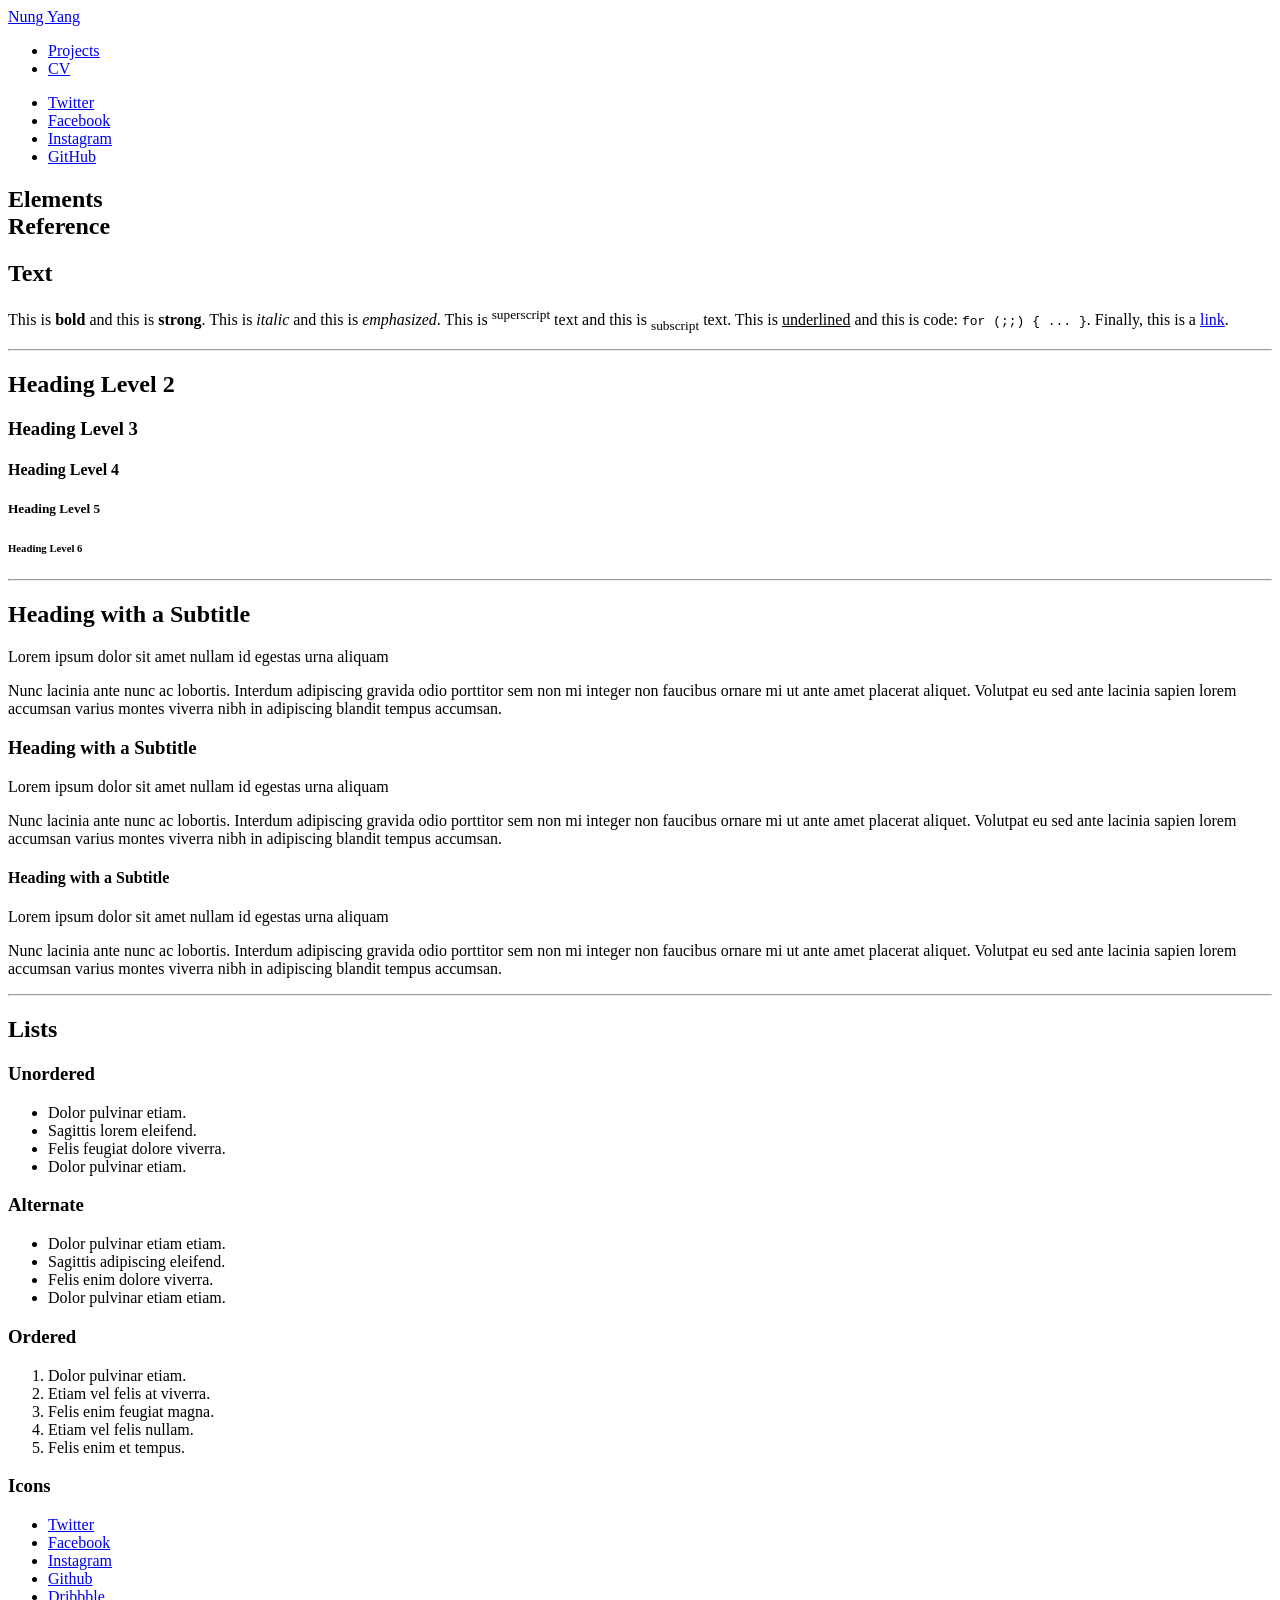
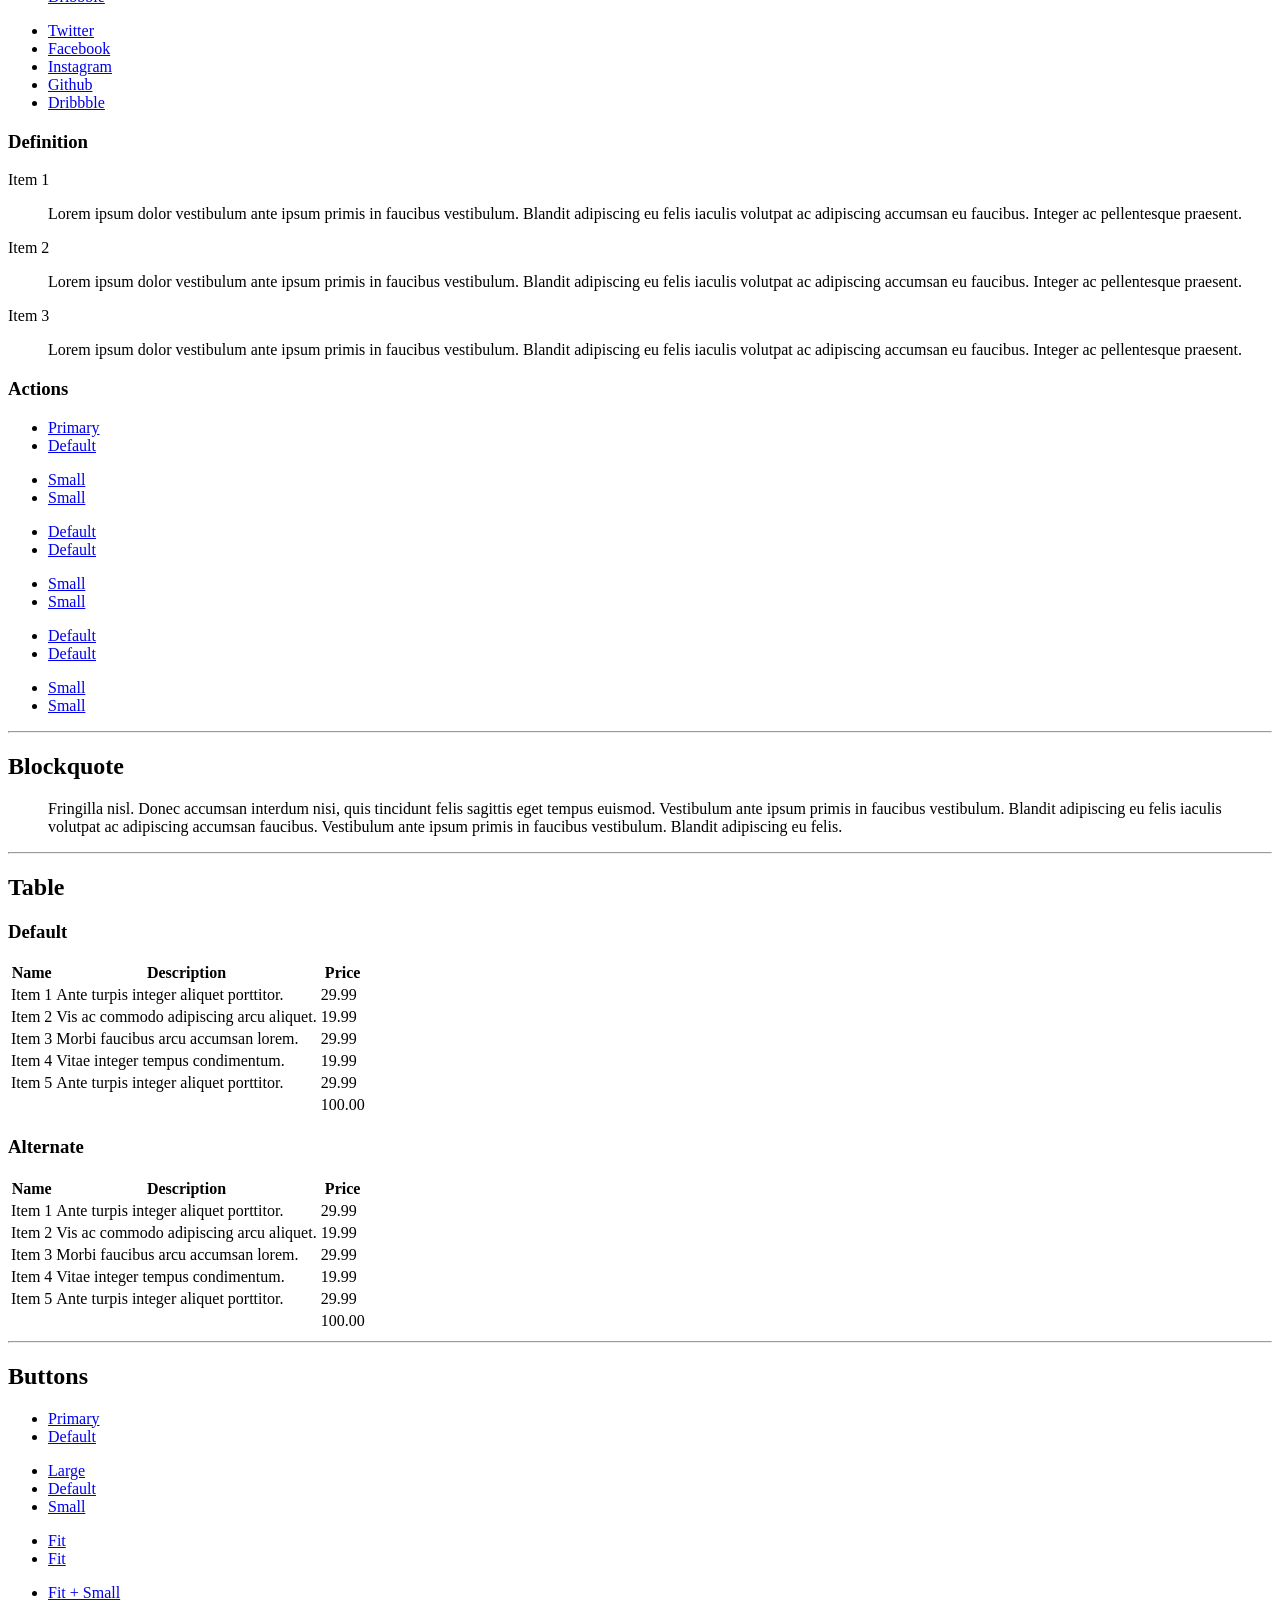
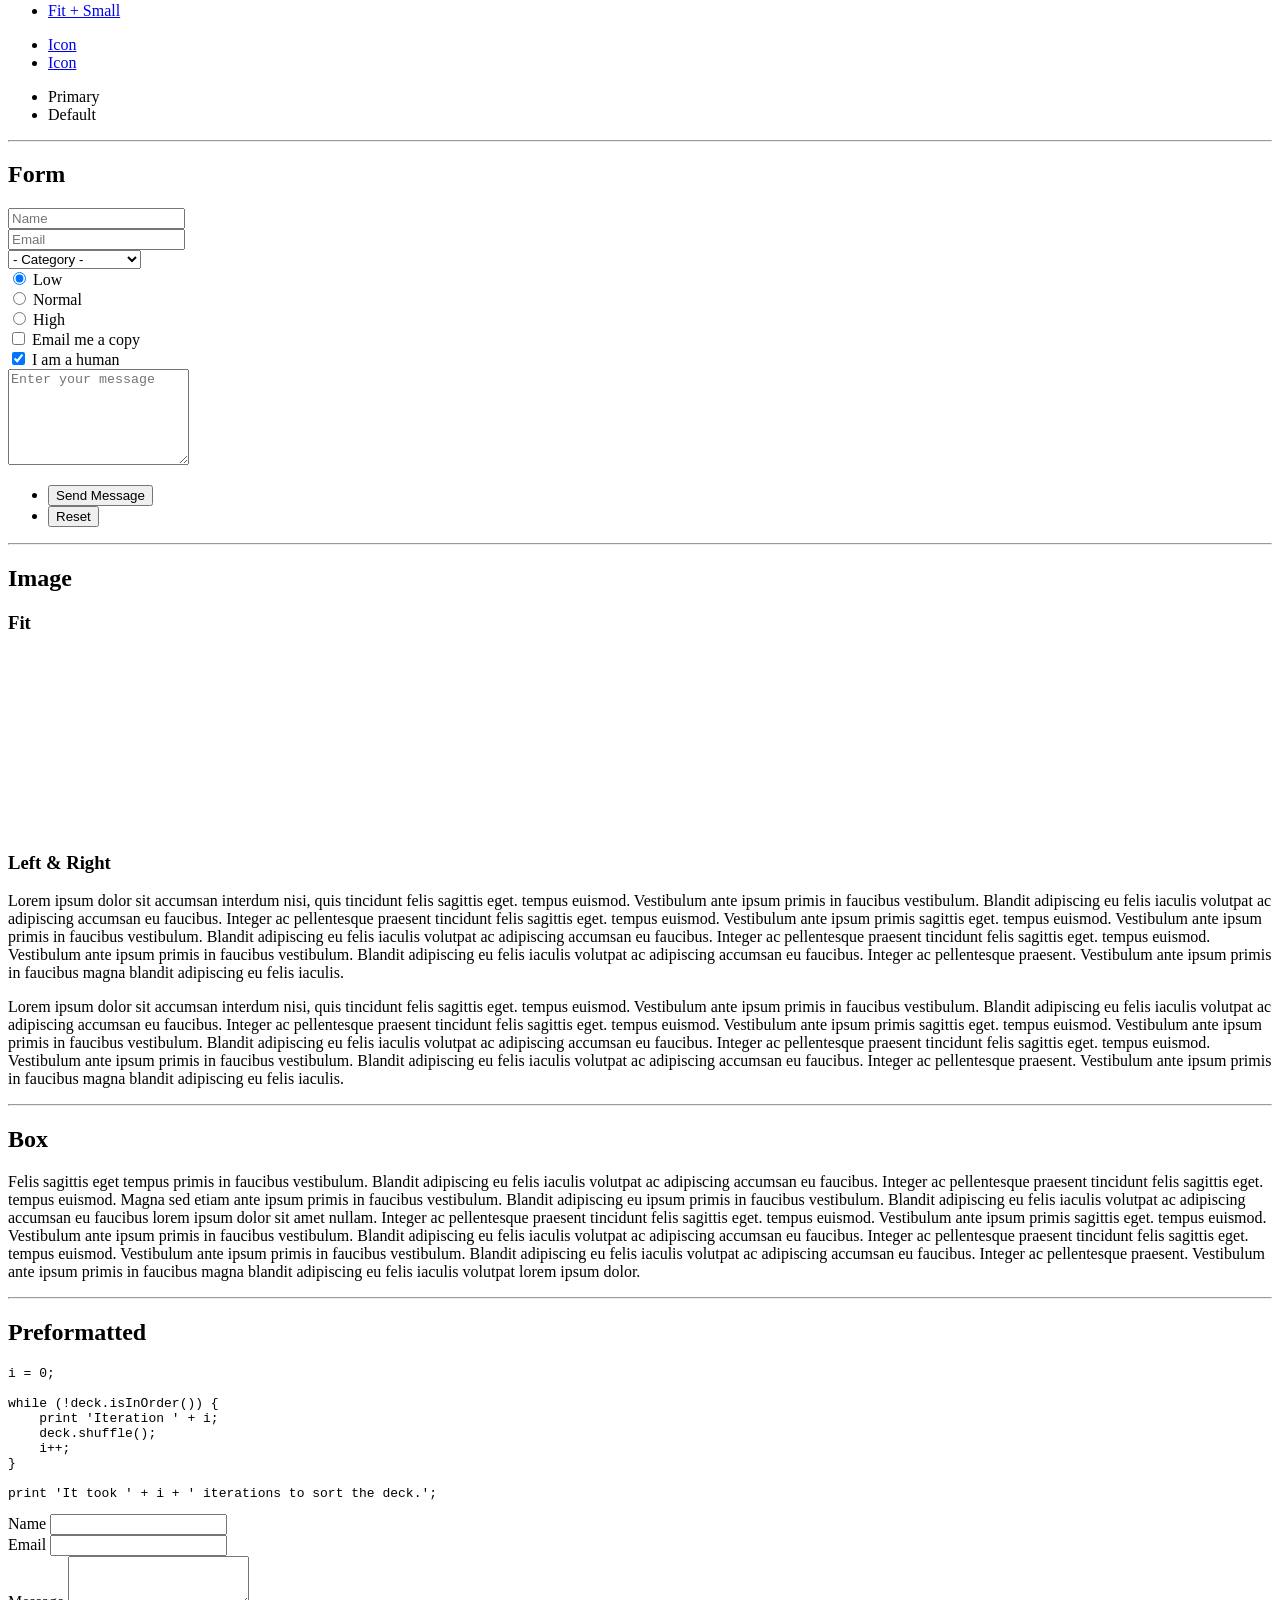
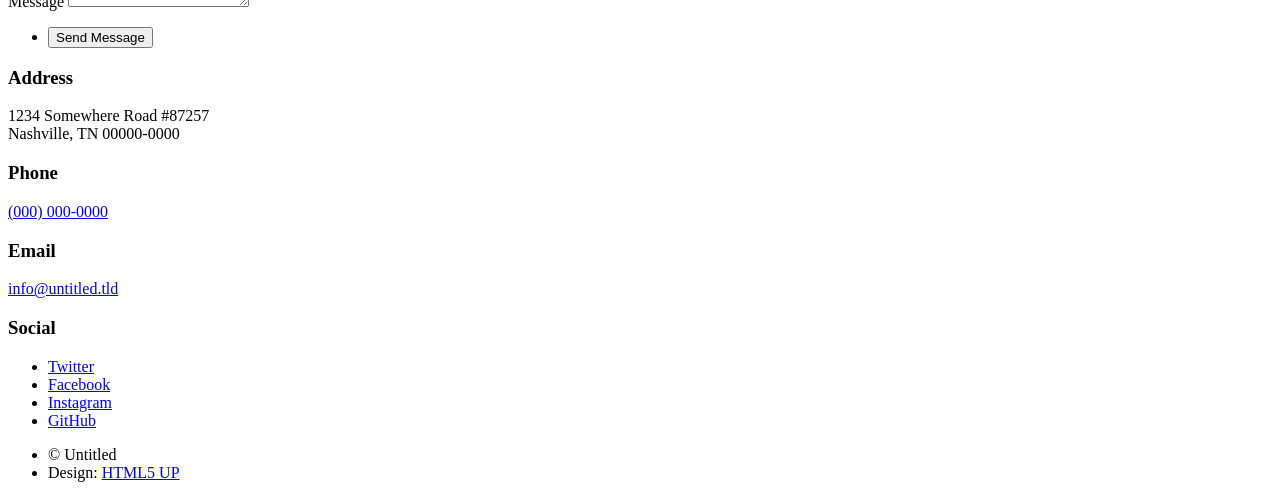
==== elements.html @ 05a77f46 "Add files via upload initial commit" ====
<!DOCTYPE HTML>
<!--
	Massively by HTML5 UP
	html5up.net | @ajlkn
	Free for personal and commercial use under the CCA 3.0 license (html5up.net/license)
-->
<html>
	<head>
		<title>Nung Yang CV</title>
		<meta charset="utf-8" />
		<meta name="viewport" content="width=device-width, initial-scale=1, user-scalable=no" />
		<link rel="stylesheet" href="assets/css/main.css" />
		<noscript><link rel="stylesheet" href="assets/css/noscript.css" /></noscript>
	</head>
	<body class="is-preload">

		<!-- Wrapper -->
			<div id="wrapper">

				<!-- Header -->
					<header id="header">
						<a href="index.html" class="logo">Nung Yang</a>
					</header>

				<!-- Nav -->
					<nav id="nav">
						<ul class="links">
							<li><a href="index.html">Projects</a></li>
							<li class="active"><a href="elements.html">CV</a></li>
						</ul>
						<ul class="icons">
							<li><a href="#" class="icon brands fa-twitter"><span class="label">Twitter</span></a></li>
							<li><a href="#" class="icon brands fa-facebook-f"><span class="label">Facebook</span></a></li>
							<li><a href="#" class="icon brands fa-instagram"><span class="label">Instagram</span></a></li>
							<li><a href="#" class="icon brands fa-github"><span class="label">GitHub</span></a></li>
						</ul>
					</nav>

				<!-- Main -->
					<div id="main">

						<!-- Post -->
							<section class="post">
								<header class="major">
									<h1>Elements<br />
									Reference</h1>
								</header>

								<!-- Text stuff -->
									<h2>Text</h2>
									<p>This is <b>bold</b> and this is <strong>strong</strong>. This is <i>italic</i> and this is <em>emphasized</em>.
									This is <sup>superscript</sup> text and this is <sub>subscript</sub> text.
									This is <u>underlined</u> and this is code: <code>for (;;) { ... }</code>.
									Finally, this is a <a href="#">link</a>.</p>
									<hr />
									<h2>Heading Level 2</h2>
									<h3>Heading Level 3</h3>
									<h4>Heading Level 4</h4>
									<h5>Heading Level 5</h5>
									<h6>Heading Level 6</h6>
									<hr />
									<header>
										<h2>Heading with a Subtitle</h2>
										<p>Lorem ipsum dolor sit amet nullam id egestas urna aliquam</p>
									</header>
									<p>Nunc lacinia ante nunc ac lobortis. Interdum adipiscing gravida odio porttitor sem non mi integer non faucibus ornare mi ut ante amet placerat aliquet. Volutpat eu sed ante lacinia sapien lorem accumsan varius montes viverra nibh in adipiscing blandit tempus accumsan.</p>
									<header>
										<h3>Heading with a Subtitle</h3>
										<p>Lorem ipsum dolor sit amet nullam id egestas urna aliquam</p>
									</header>
									<p>Nunc lacinia ante nunc ac lobortis. Interdum adipiscing gravida odio porttitor sem non mi integer non faucibus ornare mi ut ante amet placerat aliquet. Volutpat eu sed ante lacinia sapien lorem accumsan varius montes viverra nibh in adipiscing blandit tempus accumsan.</p>
									<header>
										<h4>Heading with a Subtitle</h4>
										<p>Lorem ipsum dolor sit amet nullam id egestas urna aliquam</p>
									</header>
									<p>Nunc lacinia ante nunc ac lobortis. Interdum adipiscing gravida odio porttitor sem non mi integer non faucibus ornare mi ut ante amet placerat aliquet. Volutpat eu sed ante lacinia sapien lorem accumsan varius montes viverra nibh in adipiscing blandit tempus accumsan.</p>

									<hr />

								<!-- Lists -->
									<h2>Lists</h2>
									<div class="row">
										<div class="col-6 col-12-small">

											<h3>Unordered</h3>
											<ul>
												<li>Dolor pulvinar etiam.</li>
												<li>Sagittis lorem eleifend.</li>
												<li>Felis feugiat dolore viverra.</li>
												<li>Dolor pulvinar etiam.</li>
											</ul>

											<h3>Alternate</h3>
											<ul class="alt">
												<li>Dolor pulvinar etiam etiam.</li>
												<li>Sagittis adipiscing eleifend.</li>
												<li>Felis enim dolore viverra.</li>
												<li>Dolor pulvinar etiam etiam.</li>
											</ul>

										</div>
										<div class="col-6 col-12-small">

											<h3>Ordered</h3>
											<ol>
												<li>Dolor pulvinar etiam.</li>
												<li>Etiam vel felis at viverra.</li>
												<li>Felis enim feugiat magna.</li>
												<li>Etiam vel felis nullam.</li>
												<li>Felis enim et tempus.</li>
											</ol>

											<h3>Icons</h3>
											<ul class="icons">
												<li><a href="#" class="icon brands fa-twitter"><span class="label">Twitter</span></a></li>
												<li><a href="#" class="icon brands fa-facebook-f"><span class="label">Facebook</span></a></li>
												<li><a href="#" class="icon brands fa-instagram"><span class="label">Instagram</span></a></li>
												<li><a href="#" class="icon brands fa-github"><span class="label">Github</span></a></li>
												<li><a href="#" class="icon brands fa-dribbble"><span class="label">Dribbble</span></a></li>
											</ul>
											<ul class="icons alt">
												<li><a href="#" class="icon brands alt fa-twitter"><span class="label">Twitter</span></a></li>
												<li><a href="#" class="icon brands alt fa-facebook-f"><span class="label">Facebook</span></a></li>
												<li><a href="#" class="icon brands alt fa-instagram"><span class="label">Instagram</span></a></li>
												<li><a href="#" class="icon brands alt fa-github"><span class="label">Github</span></a></li>
												<li><a href="#" class="icon brands alt fa-dribbble"><span class="label">Dribbble</span></a></li>
											</ul>

										</div>
									</div>
									<h3>Definition</h3>
									<dl>
										<dt>Item 1</dt>
										<dd>
											<p>Lorem ipsum dolor vestibulum ante ipsum primis in faucibus vestibulum. Blandit adipiscing eu felis iaculis volutpat ac adipiscing accumsan eu faucibus. Integer ac pellentesque praesent.</p>
										</dd>
										<dt>Item 2</dt>
										<dd>
											<p>Lorem ipsum dolor vestibulum ante ipsum primis in faucibus vestibulum. Blandit adipiscing eu felis iaculis volutpat ac adipiscing accumsan eu faucibus. Integer ac pellentesque praesent.</p>
										</dd>
										<dt>Item 3</dt>
										<dd>
											<p>Lorem ipsum dolor vestibulum ante ipsum primis in faucibus vestibulum. Blandit adipiscing eu felis iaculis volutpat ac adipiscing accumsan eu faucibus. Integer ac pellentesque praesent.</p>
										</dd>
									</dl>

									<h3>Actions</h3>
									<ul class="actions">
										<li><a href="#" class="button primary">Primary</a></li>
										<li><a href="#" class="button">Default</a></li>
									</ul>
									<ul class="actions small">
										<li><a href="#" class="button primary small">Small</a></li>
										<li><a href="#" class="button small">Small</a></li>
									</ul>
									<div class="row">
										<div class="col-6 col-12-small">
											<ul class="actions stacked">
												<li><a href="#" class="button primary">Default</a></li>
												<li><a href="#" class="button">Default</a></li>
											</ul>
										</div>
										<div class="col-6 col-12-small">
											<ul class="actions stacked">
												<li><a href="#" class="button primary small">Small</a></li>
												<li><a href="#" class="button small">Small</a></li>
											</ul>
										</div>
									</div>
									<div class="row">
										<div class="col-6 col-12-small">
											<ul class="actions stacked">
												<li><a href="#" class="button primary fit">Default</a></li>
												<li><a href="#" class="button fit">Default</a></li>
											</ul>
										</div>
										<div class="col-6 col-12-small">
											<ul class="actions stacked">
												<li><a href="#" class="button primary small fit">Small</a></li>
												<li><a href="#" class="button small fit">Small</a></li>
											</ul>
										</div>
									</div>

									<hr />

								<!-- Blockquote -->
									<h2>Blockquote</h2>
									<blockquote>Fringilla nisl. Donec accumsan interdum nisi, quis tincidunt felis sagittis eget tempus euismod. Vestibulum ante ipsum primis in faucibus vestibulum. Blandit adipiscing eu felis iaculis volutpat ac adipiscing accumsan faucibus. Vestibulum ante ipsum primis in faucibus vestibulum. Blandit adipiscing eu felis.</blockquote>

									<hr />

								<!-- Table -->
									<h2>Table</h2>

									<h3>Default</h3>
									<div class="table-wrapper">
										<table>
											<thead>
												<tr>
													<th>Name</th>
													<th>Description</th>
													<th>Price</th>
												</tr>
											</thead>
											<tbody>
												<tr>
													<td>Item 1</td>
													<td>Ante turpis integer aliquet porttitor.</td>
													<td>29.99</td>
												</tr>
												<tr>
													<td>Item 2</td>
													<td>Vis ac commodo adipiscing arcu aliquet.</td>
													<td>19.99</td>
												</tr>
												<tr>
													<td>Item 3</td>
													<td> Morbi faucibus arcu accumsan lorem.</td>
													<td>29.99</td>
												</tr>
												<tr>
													<td>Item 4</td>
													<td>Vitae integer tempus condimentum.</td>
													<td>19.99</td>
												</tr>
												<tr>
													<td>Item 5</td>
													<td>Ante turpis integer aliquet porttitor.</td>
													<td>29.99</td>
												</tr>
											</tbody>
											<tfoot>
												<tr>
													<td colspan="2"></td>
													<td>100.00</td>
												</tr>
											</tfoot>
										</table>
									</div>

									<h3>Alternate</h3>
									<div class="table-wrapper">
										<table class="alt">
											<thead>
												<tr>
													<th>Name</th>
													<th>Description</th>
													<th>Price</th>
												</tr>
											</thead>
											<tbody>
												<tr>
													<td>Item 1</td>
													<td>Ante turpis integer aliquet porttitor.</td>
													<td>29.99</td>
												</tr>
												<tr>
													<td>Item 2</td>
													<td>Vis ac commodo adipiscing arcu aliquet.</td>
													<td>19.99</td>
												</tr>
												<tr>
													<td>Item 3</td>
													<td> Morbi faucibus arcu accumsan lorem.</td>
													<td>29.99</td>
												</tr>
												<tr>
													<td>Item 4</td>
													<td>Vitae integer tempus condimentum.</td>
													<td>19.99</td>
												</tr>
												<tr>
													<td>Item 5</td>
													<td>Ante turpis integer aliquet porttitor.</td>
													<td>29.99</td>
												</tr>
											</tbody>
											<tfoot>
												<tr>
													<td colspan="2"></td>
													<td>100.00</td>
												</tr>
											</tfoot>
										</table>
									</div>

									<hr />

								<!-- Buttons -->
									<h2>Buttons</h2>
									<ul class="actions">
										<li><a href="#" class="button primary">Primary</a></li>
										<li><a href="#" class="button">Default</a></li>
									</ul>
									<ul class="actions">
										<li><a href="#" class="button primary large">Large</a></li>
										<li><a href="#" class="button">Default</a></li>
										<li><a href="#" class="button small">Small</a></li>
									</ul>
									<ul class="actions fit">
										<li><a href="#" class="button primary fit">Fit</a></li>
										<li><a href="#" class="button fit">Fit</a></li>
									</ul>
									<ul class="actions fit small">
										<li><a href="#" class="button primary fit small">Fit + Small</a></li>
										<li><a href="#" class="button fit small">Fit + Small</a></li>
									</ul>
									<ul class="actions">
										<li><a href="#" class="button primary icon solid fa-search">Icon</a></li>
										<li><a href="#" class="button icon solid fa-download">Icon</a></li>
									</ul>
									<ul class="actions">
										<li><span class="button primary disabled">Primary</span></li>
										<li><span class="button disabled">Default</span></li>
									</ul>

									<hr />

								<!-- Form -->
									<h2>Form</h2>

									<form method="post" action="#">
										<div class="row gtr-uniform">
											<div class="col-6 col-12-xsmall">
												<input type="text" name="demo-name" id="demo-name" value="" placeholder="Name" />
											</div>
											<div class="col-6 col-12-xsmall">
												<input type="email" name="demo-email" id="demo-email" value="" placeholder="Email" />
											</div>
											<!-- Break -->
											<div class="col-12">
												<select name="demo-category" id="demo-category">
													<option value="">- Category -</option>
													<option value="1">Manufacturing</option>
													<option value="1">Shipping</option>
													<option value="1">Administration</option>
													<option value="1">Human Resources</option>
												</select>
											</div>
											<!-- Break -->
											<div class="col-4 col-12-small">
												<input type="radio" id="demo-priority-low" name="demo-priority" checked>
												<label for="demo-priority-low">Low</label>
											</div>
											<div class="col-4 col-12-small">
												<input type="radio" id="demo-priority-normal" name="demo-priority">
												<label for="demo-priority-normal">Normal</label>
											</div>
											<div class="col-4 col-12-small">
												<input type="radio" id="demo-priority-high" name="demo-priority">
												<label for="demo-priority-high">High</label>
											</div>
											<!-- Break -->
											<div class="col-6 col-12-small">
												<input type="checkbox" id="demo-copy" name="demo-copy">
												<label for="demo-copy">Email me a copy</label>
											</div>
											<div class="col-6 col-12-small">
												<input type="checkbox" id="demo-human" name="demo-human" checked>
												<label for="demo-human">I am a human</label>
											</div>
											<!-- Break -->
											<div class="col-12">
												<textarea name="demo-message" id="demo-message" placeholder="Enter your message" rows="6"></textarea>
											</div>
											<!-- Break -->
											<div class="col-12">
												<ul class="actions">
													<li><input type="submit" value="Send Message" class="primary" /></li>
													<li><input type="reset" value="Reset" /></li>
												</ul>
											</div>
										</div>
									</form>

									<hr />

								<!-- Image -->
									<h2>Image</h2>

									<h3>Fit</h3>
									<span class="image fit"><img src="images/pic01.jpg" alt="" /></span>
									<div class="box alt">
										<div class="row gtr-50 gtr-uniform">
											<div class="col-4"><span class="image fit"><img src="images/pic02.jpg" alt="" /></span></div>
											<div class="col-4"><span class="image fit"><img src="images/pic03.jpg" alt="" /></span></div>
											<div class="col-4"><span class="image fit"><img src="images/pic04.jpg" alt="" /></span></div>
											<!-- Break -->
											<div class="col-4"><span class="image fit"><img src="images/pic04.jpg" alt="" /></span></div>
											<div class="col-4"><span class="image fit"><img src="images/pic02.jpg" alt="" /></span></div>
											<div class="col-4"><span class="image fit"><img src="images/pic03.jpg" alt="" /></span></div>
											<!-- Break -->
											<div class="col-4"><span class="image fit"><img src="images/pic03.jpg" alt="" /></span></div>
											<div class="col-4"><span class="image fit"><img src="images/pic04.jpg" alt="" /></span></div>
											<div class="col-4"><span class="image fit"><img src="images/pic02.jpg" alt="" /></span></div>
										</div>
									</div>

									<h3>Left &amp; Right</h3>
									<p><span class="image left"><img src="images/pic08.jpg" alt="" /></span>Lorem ipsum dolor sit accumsan interdum nisi, quis tincidunt felis sagittis eget. tempus euismod. Vestibulum ante ipsum primis in faucibus vestibulum. Blandit adipiscing eu felis iaculis volutpat ac adipiscing accumsan eu faucibus. Integer ac pellentesque praesent tincidunt felis sagittis eget. tempus euismod. Vestibulum ante ipsum primis sagittis eget. tempus euismod. Vestibulum ante ipsum primis in faucibus vestibulum. Blandit adipiscing eu felis iaculis volutpat ac adipiscing accumsan eu faucibus. Integer ac pellentesque praesent tincidunt felis sagittis eget. tempus euismod. Vestibulum ante ipsum primis in faucibus vestibulum. Blandit adipiscing eu felis iaculis volutpat ac adipiscing accumsan eu faucibus. Integer ac pellentesque praesent. Vestibulum ante ipsum primis in faucibus magna blandit adipiscing eu felis iaculis.</p>
									<p><span class="image right"><img src="images/pic09.jpg" alt="" /></span>Lorem ipsum dolor sit accumsan interdum nisi, quis tincidunt felis sagittis eget. tempus euismod. Vestibulum ante ipsum primis in faucibus vestibulum. Blandit adipiscing eu felis iaculis volutpat ac adipiscing accumsan eu faucibus. Integer ac pellentesque praesent tincidunt felis sagittis eget. tempus euismod. Vestibulum ante ipsum primis sagittis eget. tempus euismod. Vestibulum ante ipsum primis in faucibus vestibulum. Blandit adipiscing eu felis iaculis volutpat ac adipiscing accumsan eu faucibus. Integer ac pellentesque praesent tincidunt felis sagittis eget. tempus euismod. Vestibulum ante ipsum primis in faucibus vestibulum. Blandit adipiscing eu felis iaculis volutpat ac adipiscing accumsan eu faucibus. Integer ac pellentesque praesent. Vestibulum ante ipsum primis in faucibus magna blandit adipiscing eu felis iaculis.</p>

									<hr />

								<!-- Box -->
									<h2>Box</h2>
									<div class="box">
										<p>Felis sagittis eget tempus primis in faucibus vestibulum. Blandit adipiscing eu felis iaculis volutpat ac adipiscing accumsan eu faucibus. Integer ac pellentesque praesent tincidunt felis sagittis eget. tempus euismod. Magna sed etiam ante ipsum primis in faucibus vestibulum. Blandit adipiscing eu ipsum primis in faucibus vestibulum. Blandit adipiscing eu felis iaculis volutpat ac adipiscing accumsan eu faucibus lorem ipsum dolor sit amet nullam. Integer ac pellentesque praesent tincidunt felis sagittis eget. tempus euismod. Vestibulum ante ipsum primis sagittis eget. tempus euismod. Vestibulum ante ipsum primis in faucibus vestibulum. Blandit adipiscing eu felis iaculis volutpat ac adipiscing accumsan eu faucibus. Integer ac pellentesque praesent tincidunt felis sagittis eget. tempus euismod. Vestibulum ante ipsum primis in faucibus vestibulum. Blandit adipiscing eu felis iaculis volutpat ac adipiscing accumsan eu faucibus. Integer ac pellentesque praesent. Vestibulum ante ipsum primis in faucibus magna blandit adipiscing eu felis iaculis volutpat lorem ipsum dolor.</p>
									</div>

									<hr />

								<!-- Preformatted Code -->
									<h2>Preformatted</h2>
									<pre><code>i = 0;

while (!deck.isInOrder()) {
    print 'Iteration ' + i;
    deck.shuffle();
    i++;
}

print 'It took ' + i + ' iterations to sort the deck.';
</code></pre>

							</section>

					</div>

				<!-- Footer -->
					<footer id="footer">
						<section>
							<form method="post" action="#">
								<div class="fields">
									<div class="field">
										<label for="name">Name</label>
										<input type="text" name="name" id="name" />
									</div>
									<div class="field">
										<label for="email">Email</label>
										<input type="text" name="email" id="email" />
									</div>
									<div class="field">
										<label for="message">Message</label>
										<textarea name="message" id="message" rows="3"></textarea>
									</div>
								</div>
								<ul class="actions">
									<li><input type="submit" value="Send Message" /></li>
								</ul>
							</form>
						</section>
						<section class="split contact">
							<section class="alt">
								<h3>Address</h3>
								<p>1234 Somewhere Road #87257<br />
								Nashville, TN 00000-0000</p>
							</section>
							<section>
								<h3>Phone</h3>
								<p><a href="#">(000) 000-0000</a></p>
							</section>
							<section>
								<h3>Email</h3>
								<p><a href="#">info@untitled.tld</a></p>
							</section>
							<section>
								<h3>Social</h3>
								<ul class="icons alt">
									<li><a href="#" class="icon brands alt fa-twitter"><span class="label">Twitter</span></a></li>
									<li><a href="#" class="icon brands alt fa-facebook-f"><span class="label">Facebook</span></a></li>
									<li><a href="#" class="icon brands alt fa-instagram"><span class="label">Instagram</span></a></li>
									<li><a href="#" class="icon brands alt fa-github"><span class="label">GitHub</span></a></li>
								</ul>
							</section>
						</section>
					</footer>

				<!-- Copyright -->
					<div id="copyright">
						<ul><li>&copy; Untitled</li><li>Design: <a href="https://html5up.net">HTML5 UP</a></li></ul>
					</div>

			</div>

		<!-- Scripts -->
			<script src="assets/js/jquery.min.js"></script>
			<script src="assets/js/jquery.scrollex.min.js"></script>
			<script src="assets/js/jquery.scrolly.min.js"></script>
			<script src="assets/js/browser.min.js"></script>
			<script src="assets/js/breakpoints.min.js"></script>
			<script src="assets/js/util.js"></script>
			<script src="assets/js/main.js"></script>

	</body>
</html>
---- assets/css/main.css ----
@import url(fontawesome-all.min.css);
@import url("https://fonts.googleapis.com/css?family=Merriweather:300,700,300italic,700italic|Source+Sans+Pro:900");

/*
	Massively by HTML5 UP
	html5up.net | @ajlkn
	Free for personal and commercial use under the CCA 3.0 license (html5up.net/license)
*/

html, body, div, span, applet, object,
iframe, h1, h2, h3, h4, h5, h6, p, blockquote,
pre, a, abbr, acronym, address, big, cite,
code, del, dfn, em, img, ins, kbd, q, s, samp,
small, strike, strong, sub, sup, tt, var, b,
u, i, center, dl, dt, dd, ol, ul, li, fieldset,
form, label, legend, table, caption, tbody,
tfoot, thead, tr, th, td, article, aside,
canvas, details, embed, figure, figcaption,
footer, header, hgroup, menu, nav, output, ruby,
section, summary, time, mark, audio, video {
	margin: 0;
	padding: 0;
	border: 0;
	font-size: 100%;
	font: inherit;
	vertical-align: baseline;}

article, aside, details, figcaption, figure,
footer, header, hgroup, menu, nav, section {
	display: block;}

body {
	line-height: 1;
}

ol, ul {
	list-style: none;
}

blockquote, q {
	quotes: none;
}

	blockquote:before, blockquote:after, q:before, q:after {
		content: '';
		content: none;
	}

table {
	border-collapse: collapse;
	border-spacing: 0;
}

body {
	-webkit-text-size-adjust: none;
}

mark {
	background-color: transparent;
	color: inherit;
}

input::-moz-focus-inner {
	border: 0;
	padding: 0;
}

input, select, textarea {
	-moz-appearance: none;
	-webkit-appearance: none;
	-ms-appearance: none;
	appearance: none;
}

/* Basic */

	@-ms-viewport {
		width: device-width;
	}

	body {
		-ms-overflow-style: scrollbar;
	}

	@media screen and (max-width: 480px) {

		html, body {
			min-width: 320px;
		}

	}

	html {
		box-sizing: border-box;
	}

	*, *:before, *:after {
		box-sizing: inherit;
	}

	body {
		background-color: #1e252d;
	}

		body.is-preload *, body.is-preload *:before, body.is-preload *:after {
			-moz-animation: none !important;
			-webkit-animation: none !important;
			-ms-animation: none !important;
			animation: none !important;
			-moz-transition: none !important;
			-webkit-transition: none !important;
			-ms-transition: none !important;
			transition: none !important;
		}

/* Type */

	html {
		font-size: 16pt;
	}

		@media screen and (max-width: 1680px) {

			html {
				font-size: 12pt;
			}

		}

		@media screen and (max-width: 1280px) {

			html {
				font-size: 11pt;
			}

		}

		@media screen and (max-width: 360px) {

			html {
				font-size: 10pt;
			}

		}

	body {
		color: #212931;
	}

	body, input, select, textarea {
		font-family: "Merriweather", Georgia, serif;
		font-weight: 300;
		font-size: 1rem;
		line-height: 2.375;
	}

	a {
		-moz-transition: color 0.2s ease-in-out, background-color 0.2s ease-in-out, border-color 0.2s ease-in-out, box-shadow 0.2s ease-in-out;
		-webkit-transition: color 0.2s ease-in-out, background-color 0.2s ease-in-out, border-color 0.2s ease-in-out, box-shadow 0.2s ease-in-out;
		-ms-transition: color 0.2s ease-in-out, background-color 0.2s ease-in-out, border-color 0.2s ease-in-out, box-shadow 0.2s ease-in-out;
		transition: color 0.2s ease-in-out, background-color 0.2s ease-in-out, border-color 0.2s ease-in-out, box-shadow 0.2s ease-in-out;
		border-bottom: dotted 1px;
		text-decoration: none;
	}

		a:hover {
			border-bottom-color: transparent;
		}

	strong, b {
		font-weight: 600;
	}

	em, i {
		font-style: italic;
	}

	p {
		text-align: justify;
		margin: 0 0 2rem 0;
	}

	h1, h2, h3, h4, h5, h6 {
		font-family: "Source Sans Pro", Helvetica, sans-serif;
		font-weight: 900;
		line-height: 1.5;
		letter-spacing: 0.075em;
		text-transform: uppercase;
		margin: 0 0 1rem 0;
	}

		h1 a, h2 a, h3 a, h4 a, h5 a, h6 a {
			border-bottom: 0;
			color: inherit;
			text-decoration: none;
		}

	h1 {
		font-size: 4rem;
		line-height: 1.1;
		margin: 0 0 2rem 0;
	}

	h2 {
		font-size: 1.75rem;
		line-height: 1.3;
		margin: 0 0 1.5rem 0;
	}

	h3 {
		font-size: 1.25rem;
		margin: 0 0 1.5rem 0;
	}

	h4 {
		font-size: 1rem;
	}

	h5 {
		font-size: 0.9rem;
	}

	h6 {
		font-size: 0.8rem;
	}

	sub {
		font-size: 0.8rem;
		position: relative;
		top: 0.5rem;
	}

	sup {
		font-size: 0.8rem;
		position: relative;
		top: -0.5rem;
	}

	blockquote {
		border-left: solid 4px;
		font-style: italic;
		margin: 0 0 2rem 0;
		padding: 0.5rem 0 0.5rem 2rem;
	}

	code {
		border: solid 2px;
		font-family: "Courier New", monospace;
		font-size: 0.9rem;
		margin: 0 0.25rem;
		padding: 0.25rem 0.65rem;
	}

	pre {
		-webkit-overflow-scrolling: touch;
		font-family: "Courier New", monospace;
		font-size: 0.9rem;
		margin: 0 0 2rem 0;
	}

		pre code {
			display: block;
			line-height: 1.75;
			padding: 1rem 1.5rem;
			overflow-x: auto;
		}

	hr {
		border: 0;
		border-bottom: solid 2px;
		margin: 3rem 0;
	}

		hr.major {
			margin: 5rem 0;
		}

	.align-left {
		text-align: left;
	}

	.align-center {
		text-align: center;
	}

	.align-right {
		text-align: right;
	}

	input, select, textarea {
		color: #212931;
	}

	a {
		color: #212931;
		border-bottom-color: rgba(33, 41, 49, 0.5);
	}

		a:hover {
			border-bottom-color: transparent;
			color: #18bfef !important;
		}

	strong, b {
		color: #212931;
	}

	h1, h2, h3, h4, h5, h6 {
		color: #212931;
	}

	blockquote {
		border-left-color: #eeeeee;
	}

	code {
		background: rgba(220, 220, 220, 0.25);
		border-color: #eeeeee;
	}

	hr {
		border-bottom-color: #eeeeee;
	}

/* Row */

	.row {
		display: flex;
		flex-wrap: wrap;
		box-sizing: border-box;
		align-items: stretch;
	}

		.row > * {
			box-sizing: border-box;
		}

		.row.gtr-uniform > * > :last-child {
			margin-bottom: 0;
		}

		.row.aln-left {
			justify-content: flex-start;
		}

		.row.aln-center {
			justify-content: center;
		}

		.row.aln-right {
			justify-content: flex-end;
		}

		.row.aln-top {
			align-items: flex-start;
		}

		.row.aln-middle {
			align-items: center;
		}

		.row.aln-bottom {
			align-items: flex-end;
		}

		.row > .imp {
			order: -1;
		}

		.row > .col-1 {
			width: 8.33333%;
		}

		.row > .off-1 {
			margin-left: 8.33333%;
		}

		.row > .col-2 {
			width: 16.66667%;
		}

		.row > .off-2 {
			margin-left: 16.66667%;
		}

		.row > .col-3 {
			width: 25%;
		}

		.row > .off-3 {
			margin-left: 25%;
		}

		.row > .col-4 {
			width: 33.33333%;
		}

		.row > .off-4 {
			margin-left: 33.33333%;
		}

		.row > .col-5 {
			width: 41.66667%;
		}

		.row > .off-5 {
			margin-left: 41.66667%;
		}

		.row > .col-6 {
			width: 50%;
		}

		.row > .off-6 {
			margin-left: 50%;
		}

		.row > .col-7 {
			width: 58.33333%;
		}

		.row > .off-7 {
			margin-left: 58.33333%;
		}

		.row > .col-8 {
			width: 66.66667%;
		}

		.row > .off-8 {
			margin-left: 66.66667%;
		}

		.row > .col-9 {
			width: 75%;
		}

		.row > .off-9 {
			margin-left: 75%;
		}

		.row > .col-10 {
			width: 83.33333%;
		}

		.row > .off-10 {
			margin-left: 83.33333%;
		}

		.row > .col-11 {
			width: 91.66667%;
		}

		.row > .off-11 {
			margin-left: 91.66667%;
		}

		.row > .col-12 {
			width: 100%;
		}

		.row > .off-12 {
			margin-left: 100%;
		}

		.row.gtr-0 {
			margin-top: 0;
			margin-left: 0rem;
		}

			.row.gtr-0 > * {
				padding: 0 0 0 0rem;
			}

			.row.gtr-0.gtr-uniform {
				margin-top: 0rem;
			}

				.row.gtr-0.gtr-uniform > * {
					padding-top: 0rem;
				}

		.row.gtr-25 {
			margin-top: 0;
			margin-left: -0.375rem;
		}

			.row.gtr-25 > * {
				padding: 0 0 0 0.375rem;
			}

			.row.gtr-25.gtr-uniform {
				margin-top: -0.375rem;
			}

				.row.gtr-25.gtr-uniform > * {
					padding-top: 0.375rem;
				}

		.row.gtr-50 {
			margin-top: 0;
			margin-left: -0.75rem;
		}

			.row.gtr-50 > * {
				padding: 0 0 0 0.75rem;
			}

			.row.gtr-50.gtr-uniform {
				margin-top: -0.75rem;
			}

				.row.gtr-50.gtr-uniform > * {
					padding-top: 0.75rem;
				}

		.row {
			margin-top: 0;
			margin-left: -1.5rem;
		}

			.row > * {
				padding: 0 0 0 1.5rem;
			}

			.row.gtr-uniform {
				margin-top: -1.5rem;
			}

				.row.gtr-uniform > * {
					padding-top: 1.5rem;
				}

		.row.gtr-150 {
			margin-top: 0;
			margin-left: -2.25rem;
		}

			.row.gtr-150 > * {
				padding: 0 0 0 2.25rem;
			}

			.row.gtr-150.gtr-uniform {
				margin-top: -2.25rem;
			}

				.row.gtr-150.gtr-uniform > * {
					padding-top: 2.25rem;
				}

		.row.gtr-200 {
			margin-top: 0;
			margin-left: -3rem;
		}

			.row.gtr-200 > * {
				padding: 0 0 0 3rem;
			}

			.row.gtr-200.gtr-uniform {
				margin-top: -3rem;
			}

				.row.gtr-200.gtr-uniform > * {
					padding-top: 3rem;
				}

		@media screen and (max-width: 1680px) {

			.row {
				display: flex;
				flex-wrap: wrap;
				box-sizing: border-box;
				align-items: stretch;
			}

				.row > * {
					box-sizing: border-box;
				}

				.row.gtr-uniform > * > :last-child {
					margin-bottom: 0;
				}

				.row.aln-left {
					justify-content: flex-start;
				}

				.row.aln-center {
					justify-content: center;
				}

				.row.aln-right {
					justify-content: flex-end;
				}

				.row.aln-top {
					align-items: flex-start;
				}

				.row.aln-middle {
					align-items: center;
				}

				.row.aln-bottom {
					align-items: flex-end;
				}

				.row > .imp-xlarge {
					order: -1;
				}

				.row > .col-1-xlarge {
					width: 8.33333%;
				}

				.row > .off-1-xlarge {
					margin-left: 8.33333%;
				}

				.row > .col-2-xlarge {
					width: 16.66667%;
				}

				.row > .off-2-xlarge {
					margin-left: 16.66667%;
				}

				.row > .col-3-xlarge {
					width: 25%;
				}

				.row > .off-3-xlarge {
					margin-left: 25%;
				}

				.row > .col-4-xlarge {
					width: 33.33333%;
				}

				.row > .off-4-xlarge {
					margin-left: 33.33333%;
				}

				.row > .col-5-xlarge {
					width: 41.66667%;
				}

				.row > .off-5-xlarge {
					margin-left: 41.66667%;
				}

				.row > .col-6-xlarge {
					width: 50%;
				}

				.row > .off-6-xlarge {
					margin-left: 50%;
				}

				.row > .col-7-xlarge {
					width: 58.33333%;
				}

				.row > .off-7-xlarge {
					margin-left: 58.33333%;
				}

				.row > .col-8-xlarge {
					width: 66.66667%;
				}

				.row > .off-8-xlarge {
					margin-left: 66.66667%;
				}

				.row > .col-9-xlarge {
					width: 75%;
				}

				.row > .off-9-xlarge {
					margin-left: 75%;
				}

				.row > .col-10-xlarge {
					width: 83.33333%;
				}

				.row > .off-10-xlarge {
					margin-left: 83.33333%;
				}

				.row > .col-11-xlarge {
					width: 91.66667%;
				}

				.row > .off-11-xlarge {
					margin-left: 91.66667%;
				}

				.row > .col-12-xlarge {
					width: 100%;
				}

				.row > .off-12-xlarge {
					margin-left: 100%;
				}

				.row.gtr-0 {
					margin-top: 0;
					margin-left: 0rem;
				}

					.row.gtr-0 > * {
						padding: 0 0 0 0rem;
					}

					.row.gtr-0.gtr-uniform {
						margin-top: 0rem;
					}

						.row.gtr-0.gtr-uniform > * {
							padding-top: 0rem;
						}

				.row.gtr-25 {
					margin-top: 0;
					margin-left: -0.375rem;
				}

					.row.gtr-25 > * {
						padding: 0 0 0 0.375rem;
					}

					.row.gtr-25.gtr-uniform {
						margin-top: -0.375rem;
					}

						.row.gtr-25.gtr-uniform > * {
							padding-top: 0.375rem;
						}

				.row.gtr-50 {
					margin-top: 0;
					margin-left: -0.75rem;
				}

					.row.gtr-50 > * {
						padding: 0 0 0 0.75rem;
					}

					.row.gtr-50.gtr-uniform {
						margin-top: -0.75rem;
					}

						.row.gtr-50.gtr-uniform > * {
							padding-top: 0.75rem;
						}

				.row {
					margin-top: 0;
					margin-left: -1.5rem;
				}

					.row > * {
						padding: 0 0 0 1.5rem;
					}

					.row.gtr-uniform {
						margin-top: -1.5rem;
					}

						.row.gtr-uniform > * {
							padding-top: 1.5rem;
						}

				.row.gtr-150 {
					margin-top: 0;
					margin-left: -2.25rem;
				}

					.row.gtr-150 > * {
						padding: 0 0 0 2.25rem;
					}

					.row.gtr-150.gtr-uniform {
						margin-top: -2.25rem;
					}

						.row.gtr-150.gtr-uniform > * {
							padding-top: 2.25rem;
						}

				.row.gtr-200 {
					margin-top: 0;
					margin-left: -3rem;
				}

					.row.gtr-200 > * {
						padding: 0 0 0 3rem;
					}

					.row.gtr-200.gtr-uniform {
						margin-top: -3rem;
					}

						.row.gtr-200.gtr-uniform > * {
							padding-top: 3rem;
						}

		}

		@media screen and (max-width: 1280px) {

			.row {
				display: flex;
				flex-wrap: wrap;
				box-sizing: border-box;
				align-items: stretch;
			}

				.row > * {
					box-sizing: border-box;
				}

				.row.gtr-uniform > * > :last-child {
					margin-bottom: 0;
				}

				.row.aln-left {
					justify-content: flex-start;
				}

				.row.aln-center {
					justify-content: center;
				}

				.row.aln-right {
					justify-content: flex-end;
				}

				.row.aln-top {
					align-items: flex-start;
				}

				.row.aln-middle {
					align-items: center;
				}

				.row.aln-bottom {
					align-items: flex-end;
				}

				.row > .imp-large {
					order: -1;
				}

				.row > .col-1-large {
					width: 8.33333%;
				}

				.row > .off-1-large {
					margin-left: 8.33333%;
				}

				.row > .col-2-large {
					width: 16.66667%;
				}

				.row > .off-2-large {
					margin-left: 16.66667%;
				}

				.row > .col-3-large {
					width: 25%;
				}

				.row > .off-3-large {
					margin-left: 25%;
				}

				.row > .col-4-large {
					width: 33.33333%;
				}

				.row > .off-4-large {
					margin-left: 33.33333%;
				}

				.row > .col-5-large {
					width: 41.66667%;
				}

				.row > .off-5-large {
					margin-left: 41.66667%;
				}

				.row > .col-6-large {
					width: 50%;
				}

				.row > .off-6-large {
					margin-left: 50%;
				}

				.row > .col-7-large {
					width: 58.33333%;
				}

				.row > .off-7-large {
					margin-left: 58.33333%;
				}

				.row > .col-8-large {
					width: 66.66667%;
				}

				.row > .off-8-large {
					margin-left: 66.66667%;
				}

				.row > .col-9-large {
					width: 75%;
				}

				.row > .off-9-large {
					margin-left: 75%;
				}

				.row > .col-10-large {
					width: 83.33333%;
				}

				.row > .off-10-large {
					margin-left: 83.33333%;
				}

				.row > .col-11-large {
					width: 91.66667%;
				}

				.row > .off-11-large {
					margin-left: 91.66667%;
				}

				.row > .col-12-large {
					width: 100%;
				}

				.row > .off-12-large {
					margin-left: 100%;
				}

				.row.gtr-0 {
					margin-top: 0;
					margin-left: 0rem;
				}

					.row.gtr-0 > * {
						padding: 0 0 0 0rem;
					}

					.row.gtr-0.gtr-uniform {
						margin-top: 0rem;
					}

						.row.gtr-0.gtr-uniform > * {
							padding-top: 0rem;
						}

				.row.gtr-25 {
					margin-top: 0;
					margin-left: -0.375rem;
				}

					.row.gtr-25 > * {
						padding: 0 0 0 0.375rem;
					}

					.row.gtr-25.gtr-uniform {
						margin-top: -0.375rem;
					}

						.row.gtr-25.gtr-uniform > * {
							padding-top: 0.375rem;
						}

				.row.gtr-50 {
					margin-top: 0;
					margin-left: -0.75rem;
				}

					.row.gtr-50 > * {
						padding: 0 0 0 0.75rem;
					}

					.row.gtr-50.gtr-uniform {
						margin-top: -0.75rem;
					}

						.row.gtr-50.gtr-uniform > * {
							padding-top: 0.75rem;
						}

				.row {
					margin-top: 0;
					margin-left: -1.5rem;
				}

					.row > * {
						padding: 0 0 0 1.5rem;
					}

					.row.gtr-uniform {
						margin-top: -1.5rem;
					}

						.row.gtr-uniform > * {
							padding-top: 1.5rem;
						}

				.row.gtr-150 {
					margin-top: 0;
					margin-left: -2.25rem;
				}

					.row.gtr-150 > * {
						padding: 0 0 0 2.25rem;
					}

					.row.gtr-150.gtr-uniform {
						margin-top: -2.25rem;
					}

						.row.gtr-150.gtr-uniform > * {
							padding-top: 2.25rem;
						}

				.row.gtr-200 {
					margin-top: 0;
					margin-left: -3rem;
				}

					.row.gtr-200 > * {
						padding: 0 0 0 3rem;
					}

					.row.gtr-200.gtr-uniform {
						margin-top: -3rem;
					}

						.row.gtr-200.gtr-uniform > * {
							padding-top: 3rem;
						}

		}

		@media screen and (max-width: 980px) {

			.row {
				display: flex;
				flex-wrap: wrap;
				box-sizing: border-box;
				align-items: stretch;
			}

				.row > * {
					box-sizing: border-box;
				}

				.row.gtr-uniform > * > :last-child {
					margin-bottom: 0;
				}

				.row.aln-left {
					justify-content: flex-start;
				}

				.row.aln-center {
					justify-content: center;
				}

				.row.aln-right {
					justify-content: flex-end;
				}

				.row.aln-top {
					align-items: flex-start;
				}

				.row.aln-middle {
					align-items: center;
				}

				.row.aln-bottom {
					align-items: flex-end;
				}

				.row > .imp-medium {
					order: -1;
				}

				.row > .col-1-medium {
					width: 8.33333%;
				}

				.row > .off-1-medium {
					margin-left: 8.33333%;
				}

				.row > .col-2-medium {
					width: 16.66667%;
				}

				.row > .off-2-medium {
					margin-left: 16.66667%;
				}

				.row > .col-3-medium {
					width: 25%;
				}

				.row > .off-3-medium {
					margin-left: 25%;
				}

				.row > .col-4-medium {
					width: 33.33333%;
				}

				.row > .off-4-medium {
					margin-left: 33.33333%;
				}

				.row > .col-5-medium {
					width: 41.66667%;
				}

				.row > .off-5-medium {
					margin-left: 41.66667%;
				}

				.row > .col-6-medium {
					width: 50%;
				}

				.row > .off-6-medium {
					margin-left: 50%;
				}

				.row > .col-7-medium {
					width: 58.33333%;
				}

				.row > .off-7-medium {
					margin-left: 58.33333%;
				}

				.row > .col-8-medium {
					width: 66.66667%;
				}

				.row > .off-8-medium {
					margin-left: 66.66667%;
				}

				.row > .col-9-medium {
					width: 75%;
				}

				.row > .off-9-medium {
					margin-left: 75%;
				}

				.row > .col-10-medium {
					width: 83.33333%;
				}

				.row > .off-10-medium {
					margin-left: 83.33333%;
				}

				.row > .col-11-medium {
					width: 91.66667%;
				}

				.row > .off-11-medium {
					margin-left: 91.66667%;
				}

				.row > .col-12-medium {
					width: 100%;
				}

				.row > .off-12-medium {
					margin-left: 100%;
				}

				.row.gtr-0 {
					margin-top: 0;
					margin-left: 0rem;
				}

					.row.gtr-0 > * {
						padding: 0 0 0 0rem;
					}

					.row.gtr-0.gtr-uniform {
						margin-top: 0rem;
					}

						.row.gtr-0.gtr-uniform > * {
							padding-top: 0rem;
						}

				.row.gtr-25 {
					margin-top: 0;
					margin-left: -0.375rem;
				}

					.row.gtr-25 > * {
						padding: 0 0 0 0.375rem;
					}

					.row.gtr-25.gtr-uniform {
						margin-top: -0.375rem;
					}

						.row.gtr-25.gtr-uniform > * {
							padding-top: 0.375rem;
						}

				.row.gtr-50 {
					margin-top: 0;
					margin-left: -0.75rem;
				}

					.row.gtr-50 > * {
						padding: 0 0 0 0.75rem;
					}

					.row.gtr-50.gtr-uniform {
						margin-top: -0.75rem;
					}

						.row.gtr-50.gtr-uniform > * {
							padding-top: 0.75rem;
						}

				.row {
					margin-top: 0;
					margin-left: -1.5rem;
				}

					.row > * {
						padding: 0 0 0 1.5rem;
					}

					.row.gtr-uniform {
						margin-top: -1.5rem;
					}

						.row.gtr-uniform > * {
							padding-top: 1.5rem;
						}

				.row.gtr-150 {
					margin-top: 0;
					margin-left: -2.25rem;
				}

					.row.gtr-150 > * {
						padding: 0 0 0 2.25rem;
					}

					.row.gtr-150.gtr-uniform {
						margin-top: -2.25rem;
					}

						.row.gtr-150.gtr-uniform > * {
							padding-top: 2.25rem;
						}

				.row.gtr-200 {
					margin-top: 0;
					margin-left: -3rem;
				}

					.row.gtr-200 > * {
						padding: 0 0 0 3rem;
					}

					.row.gtr-200.gtr-uniform {
						margin-top: -3rem;
					}

						.row.gtr-200.gtr-uniform > * {
							padding-top: 3rem;
						}

		}

		@media screen and (max-width: 736px) {

			.row {
				display: flex;
				flex-wrap: wrap;
				box-sizing: border-box;
				align-items: stretch;
			}

				.row > * {
					box-sizing: border-box;
				}

				.row.gtr-uniform > * > :last-child {
					margin-bottom: 0;
				}

				.row.aln-left {
					justify-content: flex-start;
				}

				.row.aln-center {
					justify-content: center;
				}

				.row.aln-right {
					justify-content: flex-end;
				}

				.row.aln-top {
					align-items: flex-start;
				}

				.row.aln-middle {
					align-items: center;
				}

				.row.aln-bottom {
					align-items: flex-end;
				}

				.row > .imp-small {
					order: -1;
				}

				.row > .col-1-small {
					width: 8.33333%;
				}

				.row > .off-1-small {
					margin-left: 8.33333%;
				}

				.row > .col-2-small {
					width: 16.66667%;
				}

				.row > .off-2-small {
					margin-left: 16.66667%;
				}

				.row > .col-3-small {
					width: 25%;
				}

				.row > .off-3-small {
					margin-left: 25%;
				}

				.row > .col-4-small {
					width: 33.33333%;
				}

				.row > .off-4-small {
					margin-left: 33.33333%;
				}

				.row > .col-5-small {
					width: 41.66667%;
				}

				.row > .off-5-small {
					margin-left: 41.66667%;
				}

				.row > .col-6-small {
					width: 50%;
				}

				.row > .off-6-small {
					margin-left: 50%;
				}

				.row > .col-7-small {
					width: 58.33333%;
				}

				.row > .off-7-small {
					margin-left: 58.33333%;
				}

				.row > .col-8-small {
					width: 66.66667%;
				}

				.row > .off-8-small {
					margin-left: 66.66667%;
				}

				.row > .col-9-small {
					width: 75%;
				}

				.row > .off-9-small {
					margin-left: 75%;
				}

				.row > .col-10-small {
					width: 83.33333%;
				}

				.row > .off-10-small {
					margin-left: 83.33333%;
				}

				.row > .col-11-small {
					width: 91.66667%;
				}

				.row > .off-11-small {
					margin-left: 91.66667%;
				}

				.row > .col-12-small {
					width: 100%;
				}

				.row > .off-12-small {
					margin-left: 100%;
				}

				.row.gtr-0 {
					margin-top: 0;
					margin-left: 0rem;
				}

					.row.gtr-0 > * {
						padding: 0 0 0 0rem;
					}

					.row.gtr-0.gtr-uniform {
						margin-top: 0rem;
					}

						.row.gtr-0.gtr-uniform > * {
							padding-top: 0rem;
						}

				.row.gtr-25 {
					margin-top: 0;
					margin-left: -0.375rem;
				}

					.row.gtr-25 > * {
						padding: 0 0 0 0.375rem;
					}

					.row.gtr-25.gtr-uniform {
						margin-top: -0.375rem;
					}

						.row.gtr-25.gtr-uniform > * {
							padding-top: 0.375rem;
						}

				.row.gtr-50 {
					margin-top: 0;
					margin-left: -0.75rem;
				}

					.row.gtr-50 > * {
						padding: 0 0 0 0.75rem;
					}

					.row.gtr-50.gtr-uniform {
						margin-top: -0.75rem;
					}

						.row.gtr-50.gtr-uniform > * {
							padding-top: 0.75rem;
						}

				.row {
					margin-top: 0;
					margin-left: -1.5rem;
				}

					.row > * {
						padding: 0 0 0 1.5rem;
					}

					.row.gtr-uniform {
						margin-top: -1.5rem;
					}

						.row.gtr-uniform > * {
							padding-top: 1.5rem;
						}

				.row.gtr-150 {
					margin-top: 0;
					margin-left: -2.25rem;
				}

					.row.gtr-150 > * {
						padding: 0 0 0 2.25rem;
					}

					.row.gtr-150.gtr-uniform {
						margin-top: -2.25rem;
					}

						.row.gtr-150.gtr-uniform > * {
							padding-top: 2.25rem;
						}

				.row.gtr-200 {
					margin-top: 0;
					margin-left: -3rem;
				}

					.row.gtr-200 > * {
						padding: 0 0 0 3rem;
					}

					.row.gtr-200.gtr-uniform {
						margin-top: -3rem;
					}

						.row.gtr-200.gtr-uniform > * {
							padding-top: 3rem;
						}

		}

		@media screen and (max-width: 480px) {

			.row {
				display: flex;
				flex-wrap: wrap;
				box-sizing: border-box;
				align-items: stretch;
			}

				.row > * {
					box-sizing: border-box;
				}

				.row.gtr-uniform > * > :last-child {
					margin-bottom: 0;
				}

				.row.aln-left {
					justify-content: flex-start;
				}

				.row.aln-center {
					justify-content: center;
				}

				.row.aln-right {
					justify-content: flex-end;
				}

				.row.aln-top {
					align-items: flex-start;
				}

				.row.aln-middle {
					align-items: center;
				}

				.row.aln-bottom {
					align-items: flex-end;
				}

				.row > .imp-xsmall {
					order: -1;
				}

				.row > .col-1-xsmall {
					width: 8.33333%;
				}

				.row > .off-1-xsmall {
					margin-left: 8.33333%;
				}

				.row > .col-2-xsmall {
					width: 16.66667%;
				}

				.row > .off-2-xsmall {
					margin-left: 16.66667%;
				}

				.row > .col-3-xsmall {
					width: 25%;
				}

				.row > .off-3-xsmall {
					margin-left: 25%;
				}

				.row > .col-4-xsmall {
					width: 33.33333%;
				}

				.row > .off-4-xsmall {
					margin-left: 33.33333%;
				}

				.row > .col-5-xsmall {
					width: 41.66667%;
				}

				.row > .off-5-xsmall {
					margin-left: 41.66667%;
				}

				.row > .col-6-xsmall {
					width: 50%;
				}

				.row > .off-6-xsmall {
					margin-left: 50%;
				}

				.row > .col-7-xsmall {
					width: 58.33333%;
				}

				.row > .off-7-xsmall {
					margin-left: 58.33333%;
				}

				.row > .col-8-xsmall {
					width: 66.66667%;
				}

				.row > .off-8-xsmall {
					margin-left: 66.66667%;
				}

				.row > .col-9-xsmall {
					width: 75%;
				}

				.row > .off-9-xsmall {
					margin-left: 75%;
				}

				.row > .col-10-xsmall {
					width: 83.33333%;
				}

				.row > .off-10-xsmall {
					margin-left: 83.33333%;
				}

				.row > .col-11-xsmall {
					width: 91.66667%;
				}

				.row > .off-11-xsmall {
					margin-left: 91.66667%;
				}

				.row > .col-12-xsmall {
					width: 100%;
				}

				.row > .off-12-xsmall {
					margin-left: 100%;
				}

				.row.gtr-0 {
					margin-top: 0;
					margin-left: 0rem;
				}

					.row.gtr-0 > * {
						padding: 0 0 0 0rem;
					}

					.row.gtr-0.gtr-uniform {
						margin-top: 0rem;
					}

						.row.gtr-0.gtr-uniform > * {
							padding-top: 0rem;
						}

				.row.gtr-25 {
					margin-top: 0;
					margin-left: -0.375rem;
				}

					.row.gtr-25 > * {
						padding: 0 0 0 0.375rem;
					}

					.row.gtr-25.gtr-uniform {
						margin-top: -0.375rem;
					}

						.row.gtr-25.gtr-uniform > * {
							padding-top: 0.375rem;
						}

				.row.gtr-50 {
					margin-top: 0;
					margin-left: -0.75rem;
				}

					.row.gtr-50 > * {
						padding: 0 0 0 0.75rem;
					}

					.row.gtr-50.gtr-uniform {
						margin-top: -0.75rem;
					}

						.row.gtr-50.gtr-uniform > * {
							padding-top: 0.75rem;
						}

				.row {
					margin-top: 0;
					margin-left: -1.5rem;
				}

					.row > * {
						padding: 0 0 0 1.5rem;
					}

					.row.gtr-uniform {
						margin-top: -1.5rem;
					}

						.row.gtr-uniform > * {
							padding-top: 1.5rem;
						}

				.row.gtr-150 {
					margin-top: 0;
					margin-left: -2.25rem;
				}

					.row.gtr-150 > * {
						padding: 0 0 0 2.25rem;
					}

					.row.gtr-150.gtr-uniform {
						margin-top: -2.25rem;
					}

						.row.gtr-150.gtr-uniform > * {
							padding-top: 2.25rem;
						}

				.row.gtr-200 {
					margin-top: 0;
					margin-left: -3rem;
				}

					.row.gtr-200 > * {
						padding: 0 0 0 3rem;
					}

					.row.gtr-200.gtr-uniform {
						margin-top: -3rem;
					}

						.row.gtr-200.gtr-uniform > * {
							padding-top: 3rem;
						}

		}

		@media screen and (max-width: 360px) {

			.row {
				display: flex;
				flex-wrap: wrap;
				box-sizing: border-box;
				align-items: stretch;
			}

				.row > * {
					box-sizing: border-box;
				}

				.row.gtr-uniform > * > :last-child {
					margin-bottom: 0;
				}

				.row.aln-left {
					justify-content: flex-start;
				}

				.row.aln-center {
					justify-content: center;
				}

				.row.aln-right {
					justify-content: flex-end;
				}

				.row.aln-top {
					align-items: flex-start;
				}

				.row.aln-middle {
					align-items: center;
				}

				.row.aln-bottom {
					align-items: flex-end;
				}

				.row > .imp-xxsmall {
					order: -1;
				}

				.row > .col-1-xxsmall {
					width: 8.33333%;
				}

				.row > .off-1-xxsmall {
					margin-left: 8.33333%;
				}

				.row > .col-2-xxsmall {
					width: 16.66667%;
				}

				.row > .off-2-xxsmall {
					margin-left: 16.66667%;
				}

				.row > .col-3-xxsmall {
					width: 25%;
				}

				.row > .off-3-xxsmall {
					margin-left: 25%;
				}

				.row > .col-4-xxsmall {
					width: 33.33333%;
				}

				.row > .off-4-xxsmall {
					margin-left: 33.33333%;
				}

				.row > .col-5-xxsmall {
					width: 41.66667%;
				}

				.row > .off-5-xxsmall {
					margin-left: 41.66667%;
				}

				.row > .col-6-xxsmall {
					width: 50%;
				}

				.row > .off-6-xxsmall {
					margin-left: 50%;
				}

				.row > .col-7-xxsmall {
					width: 58.33333%;
				}

				.row > .off-7-xxsmall {
					margin-left: 58.33333%;
				}

				.row > .col-8-xxsmall {
					width: 66.66667%;
				}

				.row > .off-8-xxsmall {
					margin-left: 66.66667%;
				}

				.row > .col-9-xxsmall {
					width: 75%;
				}

				.row > .off-9-xxsmall {
					margin-left: 75%;
				}

				.row > .col-10-xxsmall {
					width: 83.33333%;
				}

				.row > .off-10-xxsmall {
					margin-left: 83.33333%;
				}

				.row > .col-11-xxsmall {
					width: 91.66667%;
				}

				.row > .off-11-xxsmall {
					margin-left: 91.66667%;
				}

				.row > .col-12-xxsmall {
					width: 100%;
				}

				.row > .off-12-xxsmall {
					margin-left: 100%;
				}

				.row.gtr-0 {
					margin-top: 0;
					margin-left: 0rem;
				}

					.row.gtr-0 > * {
						padding: 0 0 0 0rem;
					}

					.row.gtr-0.gtr-uniform {
						margin-top: 0rem;
					}

						.row.gtr-0.gtr-uniform > * {
							padding-top: 0rem;
						}

				.row.gtr-25 {
					margin-top: 0;
					margin-left: -0.375rem;
				}

					.row.gtr-25 > * {
						padding: 0 0 0 0.375rem;
					}

					.row.gtr-25.gtr-uniform {
						margin-top: -0.375rem;
					}

						.row.gtr-25.gtr-uniform > * {
							padding-top: 0.375rem;
						}

				.row.gtr-50 {
					margin-top: 0;
					margin-left: -0.75rem;
				}

					.row.gtr-50 > * {
						padding: 0 0 0 0.75rem;
					}

					.row.gtr-50.gtr-uniform {
						margin-top: -0.75rem;
					}

						.row.gtr-50.gtr-uniform > * {
							padding-top: 0.75rem;
						}

				.row {
					margin-top: 0;
					margin-left: -1.5rem;
				}

					.row > * {
						padding: 0 0 0 1.5rem;
					}

					.row.gtr-uniform {
						margin-top: -1.5rem;
					}

						.row.gtr-uniform > * {
							padding-top: 1.5rem;
						}

				.row.gtr-150 {
					margin-top: 0;
					margin-left: -2.25rem;
				}

					.row.gtr-150 > * {
						padding: 0 0 0 2.25rem;
					}

					.row.gtr-150.gtr-uniform {
						margin-top: -2.25rem;
					}

						.row.gtr-150.gtr-uniform > * {
							padding-top: 2.25rem;
						}

				.row.gtr-200 {
					margin-top: 0;
					margin-left: -3rem;
				}

					.row.gtr-200 > * {
						padding: 0 0 0 3rem;
					}

					.row.gtr-200.gtr-uniform {
						margin-top: -3rem;
					}

						.row.gtr-200.gtr-uniform > * {
							padding-top: 3rem;
						}

		}

/* Box */

	.box {
		border: solid 2px;
		margin-bottom: 2rem;
		padding: 1.5rem;
	}

		.box > :last-child,
		.box > :last-child > :last-child,
		.box > :last-child > :last-child > :last-child {
			margin-bottom: 0;
		}

		.box.alt {
			border: 0;
			border-radius: 0;
			padding: 0;
		}

	.box {
		border-color: #eeeeee;
	}

/* Button */

	input[type="submit"],
	input[type="reset"],
	input[type="button"],
	button,
	.button {
		-moz-appearance: none;
		-webkit-appearance: none;
		-ms-appearance: none;
		appearance: none;
		-moz-transition: background-color 0.2s ease-in-out, box-shadow 0.2s ease-in-out, color 0.2s ease-in-out;
		-webkit-transition: background-color 0.2s ease-in-out, box-shadow 0.2s ease-in-out, color 0.2s ease-in-out;
		-ms-transition: background-color 0.2s ease-in-out, box-shadow 0.2s ease-in-out, color 0.2s ease-in-out;
		transition: background-color 0.2s ease-in-out, box-shadow 0.2s ease-in-out, color 0.2s ease-in-out;
		border: 0;
		border-radius: 0;
		cursor: pointer;
		display: inline-block;
		font-family: "Source Sans Pro", Helvetica, sans-serif;
		font-size: 0.8rem;
		font-weight: 900;
		letter-spacing: 0.075em;
		height: 3rem;
		line-height: 3rem;
		padding: 0 2rem;
		text-align: center;
		text-decoration: none;
		text-transform: uppercase;
		white-space: nowrap;
	}

		input[type="submit"].icon:before,
		input[type="reset"].icon:before,
		input[type="button"].icon:before,
		button.icon:before,
		.button.icon:before {
			margin-right: 0.5rem;
		}

		input[type="submit"].icon.solo,
		input[type="reset"].icon.solo,
		input[type="button"].icon.solo,
		button.icon.solo,
		.button.icon.solo {
			position: relative;
			width: 4rem;
			height: 4rem;
			line-height: 4rem;
			border-radius: 4rem;
			text-indent: 4rem;
			overflow: hidden;
			padding: 0;
			white-space: nowrap;
		}

			input[type="submit"].icon.solo:before,
			input[type="reset"].icon.solo:before,
			input[type="button"].icon.solo:before,
			button.icon.solo:before,
			.button.icon.solo:before {
				position: absolute;
				display: block;
				top: 0;
				left: 0;
				width: inherit;
				height: inherit;
				line-height: inherit;
				font-size: 1.25rem;
				margin-right: 0;
				text-align: center;
				text-indent: 0;
			}

		input[type="submit"].fit,
		input[type="reset"].fit,
		input[type="button"].fit,
		button.fit,
		.button.fit {
			width: 100%;
		}

		input[type="submit"].small,
		input[type="reset"].small,
		input[type="button"].small,
		button.small,
		.button.small {
			font-size: 0.7rem;
			height: 2.5rem;
			line-height: 2.5rem;
			padding: 0 1.5rem;
		}

		input[type="submit"].large,
		input[type="reset"].large,
		input[type="button"].large,
		button.large,
		.button.large {
			font-size: 0.9rem;
			height: 3.5rem;
			line-height: 3.5rem;
			padding: 0 2.75rem;
		}

		@media screen and (max-width: 980px) {

			input[type="submit"],
			input[type="reset"],
			input[type="button"],
			button,
			.button {
				font-size: 0.9rem;
				height: 3.25rem;
				line-height: 3.25rem;
			}

				input[type="submit"].large,
				input[type="reset"].large,
				input[type="button"].large,
				button.large,
				.button.large {
					font-size: 1rem;
					height: 3.75rem;
					line-height: 3.75rem;
				}

		}

		input[type="submit"].disabled, input[type="submit"]:disabled,
		input[type="reset"].disabled,
		input[type="reset"]:disabled,
		input[type="button"].disabled,
		input[type="button"]:disabled,
		button.disabled,
		button:disabled,
		.button.disabled,
		.button:disabled {
			pointer-events: none;
			opacity: 0.25;
		}

	input[type="submit"],
	input[type="reset"],
	input[type="button"],
	button,
	.button {
		background-color: transparent;
		box-shadow: inset 0 0 0 2px #212931;
		color: #212931 !important;
	}

		input[type="submit"]:hover,
		input[type="reset"]:hover,
		input[type="button"]:hover,
		button:hover,
		.button:hover {
			box-shadow: inset 0 0 0 2px #18bfef;
			color: #18bfef !important;
		}

		input[type="submit"].primary,
		input[type="reset"].primary,
		input[type="button"].primary,
		button.primary,
		.button.primary {
			background-color: #212931;
			box-shadow: none;
			color: #ffffff !important;
		}

			input[type="submit"].primary:hover,
			input[type="reset"].primary:hover,
			input[type="button"].primary:hover,
			button.primary:hover,
			.button.primary:hover {
				background-color: #18bfef;
			}

/* Form */

	form {
		margin: 0 0 2rem 0;
	}

		form > :last-child {
			margin-bottom: 0;
		}

		form > .fields {
			display: -moz-flex;
			display: -webkit-flex;
			display: -ms-flex;
			display: flex;
			-moz-flex-wrap: wrap;
			-webkit-flex-wrap: wrap;
			-ms-flex-wrap: wrap;
			flex-wrap: wrap;
			width: calc(100% + 3rem);
			margin: -1.5rem 0 2rem -1.5rem;
		}

			form > .fields > .field {
				-moz-flex-grow: 0;
				-webkit-flex-grow: 0;
				-ms-flex-grow: 0;
				flex-grow: 0;
				-moz-flex-shrink: 0;
				-webkit-flex-shrink: 0;
				-ms-flex-shrink: 0;
				flex-shrink: 0;
				padding: 1.5rem 0 0 1.5rem;
				width: calc(100% - 1.5rem);
			}

				form > .fields > .field.half {
					width: calc(50% - 0.75rem);
				}

				form > .fields > .field.third {
					width: calc(100%/3 - 0.5rem);
				}

				form > .fields > .field.quarter {
					width: calc(25% - 0.375rem);
				}

		@media screen and (max-width: 480px) {

			form > .fields {
				width: calc(100% + 3rem);
				margin: -1.5rem 0 2rem -1.5rem;
			}

				form > .fields > .field {
					padding: 1.5rem 0 0 1.5rem;
					width: calc(100% - 1.5rem);
				}

					form > .fields > .field.half {
						width: calc(100% - 1.5rem);
					}

					form > .fields > .field.third {
						width: calc(100% - 1.5rem);
					}

					form > .fields > .field.quarter {
						width: calc(100% - 1.5rem);
					}

		}

	label {
		display: block;
		font-family: "Source Sans Pro", Helvetica, sans-serif;
		font-weight: 900;
		line-height: 1.5;
		letter-spacing: 0.075em;
		font-size: 0.8rem;
		text-transform: uppercase;
		margin: 0 0 0.75rem 0;
	}

		@media screen and (max-width: 980px) {

			label {
				font-size: 0.9rem;
			}

		}

	input[type="text"],
	input[type="password"],
	input[type="email"],
	select,
	textarea {
		-moz-appearance: none;
		-webkit-appearance: none;
		-ms-appearance: none;
		appearance: none;
		background: transparent;
		border-radius: 0;
		border: solid 2px;
		color: inherit;
		display: block;
		outline: 0;
		padding: 0 1rem;
		text-decoration: none;
		width: 100%;
	}

		input[type="text"]:invalid,
		input[type="password"]:invalid,
		input[type="email"]:invalid,
		select:invalid,
		textarea:invalid {
			box-shadow: none;
		}

	select {
		background-size: 1.25rem;
		background-repeat: no-repeat;
		background-position: calc(100% - 1rem) center;
		height: 3rem;
		padding-right: 3rem;
		text-overflow: ellipsis;
	}

		select:focus::-ms-value {
			background-color: transparent;
		}

		select::-ms-expand {
			display: none;
		}

	input[type="text"],
	input[type="password"],
	input[type="email"],
	select {
		height: 3rem;
	}

	textarea {
		padding: 0.75rem 1rem;
	}

	input[type="checkbox"],
	input[type="radio"] {
		-moz-appearance: none;
		-webkit-appearance: none;
		-ms-appearance: none;
		appearance: none;
		display: block;
		float: left;
		margin-right: -2rem;
		opacity: 0;
		width: 1rem;
		z-index: -1;
	}

		input[type="checkbox"] + label,
		input[type="radio"] + label {
			text-decoration: none;
			cursor: pointer;
			display: inline-block;
			font-size: 1rem;
			letter-spacing: 0;
			font-family: "Merriweather", Georgia, serif;
			text-transform: none;
			font-weight: 300;
			padding-left: 2.8rem;
			padding-right: 1rem;
			position: relative;
		}

			input[type="checkbox"] + label:before,
			input[type="radio"] + label:before {
				-moz-osx-font-smoothing: grayscale;
				-webkit-font-smoothing: antialiased;
				display: inline-block;
				font-style: normal;
				font-variant: normal;
				text-rendering: auto;
				line-height: 1;
				text-transform: none !important;
				font-family: 'Font Awesome 5 Free';
				font-weight: 900;
			}

			input[type="checkbox"] + label:before,
			input[type="radio"] + label:before {
				border-radius: 0;
				border: solid 2px;
				content: '';
				display: inline-block;
				font-size: 0.8rem;
				height: 1.8rem;
				left: 0;
				line-height: 1.65rem;
				position: absolute;
				text-align: center;
				top: -0.125rem;
				width: 1.8rem;
			}

		input[type="checkbox"]:checked + label:before,
		input[type="radio"]:checked + label:before {
			content: '\f00c';
		}

	input[type="checkbox"] + label:before {
		border-radius: 0;
	}

	input[type="radio"] + label:before {
		border-radius: 100%;
	}

	::-webkit-input-placeholder {
		opacity: 1.0;
	}

	:-moz-placeholder {
		opacity: 1.0;
	}

	::-moz-placeholder {
		opacity: 1.0;
	}

	:-ms-input-placeholder {
		opacity: 1.0;
	}

	label {
		color: #212931;
	}

	input[type="text"],
	input[type="password"],
	input[type="email"],
	select,
	textarea {
		border-color: #eeeeee;
	}

		input[type="text"]:focus,
		input[type="password"]:focus,
		input[type="email"]:focus,
		select:focus,
		textarea:focus {
			border-color: #18bfef;
		}

	select {
		background-image: url("data:image/svg+xml;charset=utf8,%3Csvg xmlns='http://www.w3.org/2000/svg' width='40' height='40' preserveAspectRatio='none' viewBox='0 0 40 40'%3E%3Cpath d='M9.4,12.3l10.4,10.4l10.4-10.4c0.2-0.2,0.5-0.4,0.9-0.4c0.3,0,0.6,0.1,0.9,0.4l3.3,3.3c0.2,0.2,0.4,0.5,0.4,0.9 c0,0.4-0.1,0.6-0.4,0.9L20.7,31.9c-0.2,0.2-0.5,0.4-0.9,0.4c-0.3,0-0.6-0.1-0.9-0.4L4.3,17.3c-0.2-0.2-0.4-0.5-0.4-0.9 c0-0.4,0.1-0.6,0.4-0.9l3.3-3.3c0.2-0.2,0.5-0.4,0.9-0.4S9.1,12.1,9.4,12.3z' fill='%23eeeeee' /%3E%3C/svg%3E");
	}

		select option {
			background-color: #ffffff;
			color: #212931;
		}

	.select-wrapper:before {
		color: #eeeeee;
	}

	input[type="checkbox"] + label,
	input[type="radio"] + label {
		color: #212931;
	}

		input[type="checkbox"] + label:before,
		input[type="radio"] + label:before {
			border-color: #eeeeee;
		}

	input[type="checkbox"]:checked + label:before,
	input[type="radio"]:checked + label:before {
		background-color: #212931;
		border-color: #212931;
		color: #ffffff;
	}

	input[type="checkbox"]:focus + label:before,
	input[type="radio"]:focus + label:before {
		border-color: #18bfef;
	}

	::-webkit-input-placeholder {
		color: #909498 !important;
	}

	:-moz-placeholder {
		color: #909498 !important;
	}

	::-moz-placeholder {
		color: #909498 !important;
	}

	:-ms-input-placeholder {
		color: #909498 !important;
	}

	.formerize-placeholder {
		color: #909498 !important;
	}

/* Icon */

	.icon {
		text-decoration: none;
		border-bottom: none;
		position: relative;
	}

		.icon:before {
			-moz-osx-font-smoothing: grayscale;
			-webkit-font-smoothing: antialiased;
			display: inline-block;
			font-style: normal;
			font-variant: normal;
			text-rendering: auto;
			line-height: 1;
			text-transform: none !important;
			font-family: 'Font Awesome 5 Free';
			font-weight: 400;
		}

		.icon > .label {
			display: none;
		}

		.icon:before {
			line-height: inherit;
		}

		.icon.solid:before {
			font-weight: 900;
		}

		.icon.brands:before {
			font-family: 'Font Awesome 5 Brands';
		}

/* Image */

	.image {
		border: 0;
		display: inline-block;
		position: relative;
	}

		.image img {
			display: block;
		}

		.image.left, .image.right {
			max-width: 40%;
		}

			.image.left img, .image.right img {
				width: 100%;
			}

		.image.left {
			float: left;
			margin: 0 2rem 2rem 0;
			top: 0.75rem;
		}

		.image.right {
			float: right;
			margin: 0 0 2rem 2rem;
			top: 0.75rem;
		}

		.image.fit {
			display: block;
			margin: 2.5rem 0;
			width: 100%;
		}

			.image.fit:first-child {
				margin-top: 0;
			}

			.image.fit img {
				width: 100%;
			}

		.image.main {
			display: block;
			margin: 4rem 0;
			width: 100%;
		}

			.image.main:first-child {
				margin-top: 0;
			}

			.image.main img {
				width: 100%;
			}

		@media screen and (max-width: 736px) {

			.image.fit {
				margin: 2rem 0;
			}

			.image.main {
				margin: 2rem 0;
			}

		}

	a.image {
		overflow: hidden;
	}

		a.image img {
			-moz-transition: -moz-transform 0.2s ease-out;
			-webkit-transition: -webkit-transform 0.2s ease-out;
			-ms-transition: -ms-transform 0.2s ease-out;
			transition: transform 0.2s ease-out;
		}

		a.image:hover img {
			-moz-transform: scale(1.05);
			-webkit-transform: scale(1.05);
			-ms-transform: scale(1.05);
			transform: scale(1.05);
		}

/* Actions */

	ul.actions {
		display: -moz-flex;
		display: -webkit-flex;
		display: -ms-flex;
		display: flex;
		cursor: default;
		list-style: none;
		margin-left: -1rem;
		padding-left: 0;
	}

		ul.actions li {
			padding: 0 0 0 1rem;
			vertical-align: middle;
		}

		ul.actions.special {
			-moz-justify-content: center;
			-webkit-justify-content: center;
			-ms-justify-content: center;
			justify-content: center;
			width: 100%;
			margin-left: 0;
		}

			ul.actions.special li:first-child {
				padding-left: 0;
			}

		ul.actions.stacked {
			-moz-flex-direction: column;
			-webkit-flex-direction: column;
			-ms-flex-direction: column;
			flex-direction: column;
			margin-left: 0;
		}

			ul.actions.stacked li {
				padding: 1.3rem 0 0 0;
			}

				ul.actions.stacked li:first-child {
					padding-top: 0;
				}

		ul.actions.fit {
			width: calc(100% + 1rem);
		}

			ul.actions.fit li {
				-moz-flex-grow: 1;
				-webkit-flex-grow: 1;
				-ms-flex-grow: 1;
				flex-grow: 1;
				-moz-flex-shrink: 1;
				-webkit-flex-shrink: 1;
				-ms-flex-shrink: 1;
				flex-shrink: 1;
				width: 100%;
			}

				ul.actions.fit li > * {
					width: 100%;
				}

			ul.actions.fit.stacked {
				width: 100%;
			}

		@media screen and (max-width: 480px) {

			ul.actions:not(.fixed) {
				-moz-flex-direction: column;
				-webkit-flex-direction: column;
				-ms-flex-direction: column;
				flex-direction: column;
				margin-left: 0;
				width: 100% !important;
			}

				ul.actions:not(.fixed) li {
					-moz-flex-grow: 1;
					-webkit-flex-grow: 1;
					-ms-flex-grow: 1;
					flex-grow: 1;
					-moz-flex-shrink: 1;
					-webkit-flex-shrink: 1;
					-ms-flex-shrink: 1;
					flex-shrink: 1;
					padding: 1rem 0 0 0;
					text-align: center;
					width: 100%;
				}

					ul.actions:not(.fixed) li > * {
						width: 100%;
					}

					ul.actions:not(.fixed) li:first-child {
						padding-top: 0;
					}

					ul.actions:not(.fixed) li input[type="submit"],
					ul.actions:not(.fixed) li input[type="reset"],
					ul.actions:not(.fixed) li input[type="button"],
					ul.actions:not(.fixed) li button,
					ul.actions:not(.fixed) li .button {
						width: 100%;
					}

						ul.actions:not(.fixed) li input[type="submit"].icon:before,
						ul.actions:not(.fixed) li input[type="reset"].icon:before,
						ul.actions:not(.fixed) li input[type="button"].icon:before,
						ul.actions:not(.fixed) li button.icon:before,
						ul.actions:not(.fixed) li .button.icon:before {
							margin-left: -0.5rem;
						}

		}

/* Icons */

	ul.icons {
		cursor: default;
		list-style: none;
		padding-left: 0;
	}

		ul.icons li {
			display: inline-block;
			padding: 0 0.5rem 0 0;
			vertical-align: middle;
		}

			ul.icons li:last-child {
				padding-right: 0;
			}

			ul.icons li .icon:before {
				width: 2.25rem;
				height: 2.25rem;
				line-height: 2.25rem;
				display: inline-block;
				text-align: center;
				border-radius: 100%;
				font-size: 1.25rem;
			}

		ul.icons.alt li .icon:before {
			-moz-transition: color 0.2s ease-in-out, background-color 0.2s ease-in-out, border-color 0.2s ease-in-out, box-shadow 0.2s ease-in-out;
			-webkit-transition: color 0.2s ease-in-out, background-color 0.2s ease-in-out, border-color 0.2s ease-in-out, box-shadow 0.2s ease-in-out;
			-ms-transition: color 0.2s ease-in-out, background-color 0.2s ease-in-out, border-color 0.2s ease-in-out, box-shadow 0.2s ease-in-out;
			transition: color 0.2s ease-in-out, background-color 0.2s ease-in-out, border-color 0.2s ease-in-out, box-shadow 0.2s ease-in-out;
			font-size: 1rem;
		}

/* List */

	ol {
		list-style: decimal;
		margin: 0 0 2rem 0;
		padding-left: 1.25rem;
	}

		ol li {
			padding-left: 0.25rem;
		}

	ul {
		list-style: disc;
		margin: 0 0 2rem 0;
		padding-left: 1rem;
	}

		ul li {
			padding-left: 0.5rem;
		}

		ul.divided {
			list-style: none;
			padding-left: 0;
		}

			ul.divided li {
				border-top: solid 1px;
				padding: 0.5rem 0;
			}

				ul.divided li:first-child {
					border-top: 0;
					padding-top: 0;
				}

	dl {
		margin: 0 0 2rem 0;
	}

		dl dt {
			display: block;
			font-weight: 600;
			margin: 0 0 1rem 0;
		}

		dl dd {
			margin-left: 2rem;
		}

	ul.divided li {
		border-top-color: #eeeeee;
	}

	ul.icons li a.icon:hover:before {
		color: #18bfef;
	}

	ul.icons.alt li .icon:before {
		box-shadow: inset 0 0 0 2px #eeeeee;
	}

	ul.icons.alt li a.icon:hover:before {
		box-shadow: inset 0 0 0 2px #18bfef;
	}

/* Section/Article */

	section.special, article.special {
		text-align: center;
	}

	header {
		cursor: default;
	}

		header > .date {
			display: block;
			font-size: 0.8rem;
			height: 1;
			margin: 0 0 1rem 0;
			position: relative;
		}

		header > p {
			font-style: italic;
		}

		header > h1 + p {
			font-size: 1.1rem;
			margin-top: -0.5rem;
			line-height: 2;
		}

		header > h2 + p {
			font-size: 1rem;
			margin-top: -0.75rem;
		}

		header > h3 + p {
			font-size: 0.9rem;
			margin-top: -0.75rem;
		}

		header > h4 + p {
			font-size: 0.8rem;
			margin-top: -0.75rem;
		}

		header.major {
			margin: 0 0 4rem 0;
			text-align: center;
		}

			header.major > :last-child {
				margin-bottom: 0;
			}

			header.major > p {
				margin-top: 0;
				text-align: center;
			}

			header.major > .date {
				font-size: 1rem;
				margin: 0 0 4rem 0;
			}

				header.major > .date:before, header.major > .date:after {
					content: '';
					display: block;
					position: absolute;
					top: 50%;
					width: calc(50% - 6rem);
					border-top: solid 2px;
				}

				header.major > .date:before {
					left: 0;
				}

				header.major > .date:after {
					right: 0;
				}

		@media screen and (max-width: 980px) {

			header br {
				display: none;
			}

		}

		@media screen and (max-width: 736px) {

			header.major {
				margin: 0 0 2rem 0;
			}

		}

	header.major .date:before, header.major .date:after {
		border-top-color: #eeeeee;
	}

/* Table */

	.table-wrapper {
		-webkit-overflow-scrolling: touch;
		overflow-x: auto;
	}

	table {
		margin: 0 0 2rem 0;
		width: 100%;
	}

		table tbody tr {
			border: solid 1px;
			border-left: 0;
			border-right: 0;
		}

		table td {
			padding: 0.75rem 0.75rem;
		}

		table th {
			font-family: "Source Sans Pro", Helvetica, sans-serif;
			font-size: 0.8rem;
			font-weight: 900;
			letter-spacing: 0.075em;
			line-height: 1.5;
			padding: 0 0.75rem 0.75rem 0.75rem;
			text-align: left;
			text-transform: uppercase;
		}

			@media screen and (max-width: 980px) {

				table th {
					font-size: 0.9rem;
				}

			}

		table thead {
			border-bottom: solid 2px;
		}

		table tfoot {
			border-top: solid 2px;
		}

		table.alt {
			border-collapse: separate;
		}

			table.alt tbody tr td {
				border: solid 1px;
				border-left-width: 0;
				border-top-width: 0;
			}

				table.alt tbody tr td:first-child {
					border-left-width: 1px;
				}

			table.alt tbody tr:first-child td {
				border-top-width: 1px;
			}

			table.alt thead {
				border-bottom: 0;
			}

			table.alt tfoot {
				border-top: 0;
			}

	table tbody tr {
		border-color: #eeeeee;
	}

		table tbody tr:nth-child(2n + 1) {
			background-color: rgba(220, 220, 220, 0.25);
		}

	table th {
		color: #212931;
	}

	table thead {
		border-bottom-color: #eeeeee;
	}

	table tfoot {
		border-top-color: #eeeeee;
	}

	table.alt tbody tr td {
		border-color: #eeeeee;
	}

/* Pagination */

	.pagination {
		display: -moz-inline-flex;
		display: -webkit-inline-flex;
		display: -ms-inline-flex;
		display: inline-flex;
		-moz-user-select: none;
		-webkit-user-select: none;
		-ms-user-select: none;
		user-select: none;
		cursor: default;
		list-style: none;
		margin: 0 0 2rem 2px;
		padding: 0;
	}

		.pagination a, .pagination span {
			-moz-transition: background-color 0.2s ease-in-out, border-color 0.2s ease-in-out, box-shadow 0.2s ease-in-out, color 0.2s ease-in-out;
			-webkit-transition: background-color 0.2s ease-in-out, border-color 0.2s ease-in-out, box-shadow 0.2s ease-in-out, color 0.2s ease-in-out;
			-ms-transition: background-color 0.2s ease-in-out, border-color 0.2s ease-in-out, box-shadow 0.2s ease-in-out, color 0.2s ease-in-out;
			transition: background-color 0.2s ease-in-out, border-color 0.2s ease-in-out, box-shadow 0.2s ease-in-out, color 0.2s ease-in-out;
			border: solid 2px;
			display: inline-block;
			font-family: "Source Sans Pro", Helvetica, sans-serif;
			font-size: 0.8rem;
			font-weight: 900;
			height: 3rem;
			letter-spacing: 0.075em;
			line-height: calc(3rem - 4px);
			margin-left: -2px;
			min-width: 3rem;
			position: relative;
			text-align: center;
			text-decoration: none;
			text-transform: uppercase;
		}

		.pagination .next, .pagination .previous {
			text-decoration: none;
			padding: 0 1.75rem;
		}

			.pagination .next:before, .pagination .previous:before {
				-moz-osx-font-smoothing: grayscale;
				-webkit-font-smoothing: antialiased;
				display: inline-block;
				font-style: normal;
				font-variant: normal;
				text-rendering: auto;
				line-height: 1;
				text-transform: none !important;
				font-family: 'Font Awesome 5 Free';
				font-weight: 900;
			}

			.pagination .next:before, .pagination .previous:before {
				display: inline-block;
				color: inherit !important;
				line-height: inherit;
			}

		.pagination .previous:before {
			content: '\f104';
			margin-right: 0.9375em;
		}

		.pagination .next:before {
			content: '\f105';
			float: right;
			margin-left: 0.9375em;
		}

		@media screen and (max-width: 980px) {

			.pagination a, .pagination span {
				font-size: 0.9rem;
			}

		}

		@media screen and (max-width: 480px) {

			.pagination .page, .pagination .extra {
				display: none;
			}

		}

	.pagination a, .pagination span {
		border-color: #eeeeee;
	}

	.pagination a {
		color: #212931 !important;
	}

		.pagination a:hover {
			color: #18bfef !important;
			border-color: #18bfef;
			z-index: 1;
		}

			.pagination a:hover + a,
			.pagination a:hover + span {
				border-left-color: #18bfef;
			}

		.pagination a.active {
			background-color: #eeeeee;
		}

	.pagination span {
		color: #eeeeee;
	}

/* Wrapper */

	#wrapper {
		-moz-transition: opacity 0.5s ease;
		-webkit-transition: opacity 0.5s ease;
		-ms-transition: opacity 0.5s ease;
		transition: opacity 0.5s ease;
		position: relative;
		z-index: 1;
		overflow: hidden;
	}

		#wrapper > .bg {
			position: absolute;
			top: 0;
			left: 0;
			width: 100%;
			height: 100%;
			background-color: #212931;
			background-image: url("../../images/overlay.png"), linear-gradient(0deg, rgba(0, 0, 0, 0.1), rgba(0, 0, 0, 0.1)), url("../../images/bg.jpg");
			background-size: auto,								auto,														100% auto;
			background-position: center,								center,														top center;
			background-repeat: repeat,								no-repeat,													no-repeat;
			background-attachment: scroll,								scroll,														scroll;
			z-index: -1;
		}

			#wrapper > .bg.fixed {
				position: fixed;
				width: 100vw;
				height: 100vh;
			}

		#wrapper.fade-in:before {
			pointer-events: none;
			-moz-transition: opacity 1s ease-in-out;
			-webkit-transition: opacity 1s ease-in-out;
			-ms-transition: opacity 1s ease-in-out;
			transition: opacity 1s ease-in-out;
			-moz-transition-delay: 0.75s;
			-webkit-transition-delay: 0.75s;
			-ms-transition-delay: 0.75s;
			transition-delay: 0.75s;
			background: #1e252d;
			content: '';
			display: block;
			height: 100%;
			left: 0;
			opacity: 0;
			position: fixed;
			top: 0;
			width: 100%;
		}

		body.is-preload #wrapper.fade-in:before {
			opacity: 1;
		}

		@media screen and (orientation: portrait) {

			#wrapper > .bg {
				background-size: auto,								auto,														auto 175%;
			}

		}

/* Intro */

	#intro {
		color: #ffffff;
		padding: 8rem 4rem 6rem 4rem ;
		-moz-align-items: center;
		-webkit-align-items: center;
		-ms-align-items: center;
		align-items: center;
		display: -moz-flex;
		display: -webkit-flex;
		display: -ms-flex;
		display: flex;
		-moz-flex-direction: column;
		-webkit-flex-direction: column;
		-ms-flex-direction: column;
		flex-direction: column;
		-moz-justify-content: -moz-flex-end;
		-webkit-justify-content: -webkit-flex-end;
		-ms-justify-content: -ms-flex-end;
		justify-content: flex-end;
		-moz-transition: opacity 1s ease, -moz-transform 1s ease;
		-webkit-transition: opacity 1s ease, -webkit-transform 1s ease;
		-ms-transition: opacity 1s ease, -ms-transform 1s ease;
		transition: opacity 1s ease, transform 1s ease;
		position: relative;
		cursor: default;
		text-align: center;
		z-index: 1;
		min-height: 100vh;
	}

		#intro input, #intro select, #intro textarea {
			color: #ffffff;
		}

		#intro a {
			color: #ffffff;
			border-bottom-color: rgba(255, 255, 255, 0.5);
		}

			#intro a:hover {
				border-bottom-color: transparent;
				color: #18bfef !important;
			}

		#intro strong, #intro b {
			color: #ffffff;
		}

		#intro h1, #intro h2, #intro h3, #intro h4, #intro h5, #intro h6 {
			color: #ffffff;
		}

		#intro blockquote {
			border-left-color: #ffffff;
		}

		#intro code {
			background: rgba(255, 255, 255, 0.075);
			border-color: #ffffff;
		}

		#intro hr {
			border-bottom-color: #ffffff;
		}

		#intro input[type="submit"],
		#intro input[type="reset"],
		#intro input[type="button"],
		#intro button,
		#intro .button {
			background-color: transparent;
			box-shadow: inset 0 0 0 2px #ffffff;
			color: #ffffff !important;
		}

			#intro input[type="submit"]:hover,
			#intro input[type="reset"]:hover,
			#intro input[type="button"]:hover,
			#intro button:hover,
			#intro .button:hover {
				box-shadow: inset 0 0 0 2px #18bfef;
				color: #18bfef !important;
			}

			#intro input[type="submit"].primary,
			#intro input[type="reset"].primary,
			#intro input[type="button"].primary,
			#intro button.primary,
			#intro .button.primary {
				background-color: #ffffff;
				box-shadow: none;
				color: #1e252d !important;
			}

				#intro input[type="submit"].primary:hover,
				#intro input[type="reset"].primary:hover,
				#intro input[type="button"].primary:hover,
				#intro button.primary:hover,
				#intro .button.primary:hover {
					background-color: #18bfef;
				}

		#intro h1 {
			font-size: 5rem;
			line-height: 1;
		}

		#intro p {
			font-size: 1.25rem;
			font-style: italic;
			margin-top: -0.25rem;
			text-align: center;
		}

		#intro + #header {
			margin-top: -20rem;
		}

			#intro + #header .logo {
				-moz-transform: translateY(2rem);
				-webkit-transform: translateY(2rem);
				-ms-transform: translateY(2rem);
				transform: translateY(2rem);
				opacity: 0;
				visibility: hidden;
			}

		#intro.hidden {
			pointer-events: none;
			-moz-transform: translateY(2rem);
			-webkit-transform: translateY(2rem);
			-ms-transform: translateY(2rem);
			transform: translateY(2rem);
			-moz-transition: opacity 0.5s ease, -moz-transform 0.5s ease, visibility 0.5s;
			-webkit-transition: opacity 0.5s ease, -webkit-transform 0.5s ease, visibility 0.5s;
			-ms-transition: opacity 0.5s ease, -ms-transform 0.5s ease, visibility 0.5s;
			transition: opacity 0.5s ease, transform 0.5s ease, visibility 0.5s;
			opacity: 0;
			visibility: hidden;
		}

			#intro.hidden + #header .logo {
				-moz-transform: translateY(0);
				-webkit-transform: translateY(0);
				-ms-transform: translateY(0);
				transform: translateY(0);
				opacity: 1;
				visibility: visible;
			}

		body.is-preload #intro {
			-moz-transform: translateY(2rem);
			-webkit-transform: translateY(2rem);
			-ms-transform: translateY(2rem);
			transform: translateY(2rem);
			opacity: 0;
		}

			body.is-preload #intro:not(.hidden) + #header + #nav {
				-moz-transform: translateY(4rem);
				-webkit-transform: translateY(4rem);
				-ms-transform: translateY(4rem);
				transform: translateY(4rem);
				opacity: 0;
			}

		@media screen and (max-width: 980px) {

			#intro {
				padding: 4rem 4rem 2rem 4rem ;
				min-height: 90vh;
			}

				#intro p br {
					display: none;
				}

				#intro + #header {
					margin-top: -14rem;
				}

		}

		@media screen and (max-width: 736px) {

			#intro {
				padding: 3rem 2rem 1rem 2rem ;
				min-height: 80vh;
			}

				#intro h1 {
					font-size: 3.25rem;
					line-height: 1.1;
					margin-bottom: 1rem;
				}

				#intro p {
					font-size: 1rem;
					margin-top: 0rem;
				}

				#intro .actions {
					display: none;
				}

		}

/* Header */

	#header {
		color: #ffffff;
		-moz-align-items: center;
		-webkit-align-items: center;
		-ms-align-items: center;
		align-items: center;
		display: -moz-flex;
		display: -webkit-flex;
		display: -ms-flex;
		display: flex;
		-moz-flex-direction: column;
		-webkit-flex-direction: column;
		-ms-flex-direction: column;
		flex-direction: column;
		-moz-justify-content: -moz-flex-end;
		-webkit-justify-content: -webkit-flex-end;
		-ms-justify-content: -ms-flex-end;
		justify-content: flex-end;
		pointer-events: none;
		-moz-user-select: none;
		-webkit-user-select: none;
		-ms-user-select: none;
		user-select: none;
		height: 20rem;
		padding-bottom: 8rem;
		position: relative;
		text-align: center;
		z-index: 2;
	}

		#header input, #header select, #header textarea {
			color: #ffffff;
		}

		#header a {
			color: #ffffff;
			border-bottom-color: rgba(255, 255, 255, 0.5);
		}

			#header a:hover {
				border-bottom-color: transparent;
				color: #18bfef !important;
			}

		#header strong, #header b {
			color: #ffffff;
		}

		#header h1, #header h2, #header h3, #header h4, #header h5, #header h6 {
			color: #ffffff;
		}

		#header blockquote {
			border-left-color: #ffffff;
		}

		#header code {
			background: rgba(255, 255, 255, 0.075);
			border-color: #ffffff;
		}

		#header hr {
			border-bottom-color: #ffffff;
		}

		#header .logo {
			-moz-transition: border-color 0.2s ease-in-out, color 0.2s ease-in-out, opacity 0.5s ease, -moz-transform 0.5s ease, visibility 0.5s;
			-webkit-transition: border-color 0.2s ease-in-out, color 0.2s ease-in-out, opacity 0.5s ease, -webkit-transform 0.5s ease, visibility 0.5s;
			-ms-transition: border-color 0.2s ease-in-out, color 0.2s ease-in-out, opacity 0.5s ease, -ms-transform 0.5s ease, visibility 0.5s;
			transition: border-color 0.2s ease-in-out, color 0.2s ease-in-out, opacity 0.5s ease, transform 0.5s ease, visibility 0.5s;
			pointer-events: auto;
			border-style: solid;
			border-color: #ffffff;
			border-width: 5px !important;
			font-family: "Source Sans Pro", Helvetica, sans-serif;
			font-size: 2.25rem;
			font-weight: 900;
			letter-spacing: 0.075em;
			line-height: 1;
			padding: 1rem 1.75rem;
			text-transform: uppercase;
			visibility: visible;
		}

			#header .logo:hover {
				border-color: #18bfef !important;
				color: #18bfef !important;
			}

		@media screen and (max-width: 980px) {

			#header {
				height: 14rem;
				padding-bottom: 4rem;
			}

		}

		@media screen and (max-width: 736px) {

			#header {
				padding-bottom: 3rem;
			}

				#header .logo {
					font-size: 1.75rem;
					border-width: 3px !important;
				}

		}

/* Nav */

	#nav {
		color: #ffffff;
		display: -moz-flex;
		display: -webkit-flex;
		display: -ms-flex;
		display: flex;
		-moz-transition: -moz-transform 1s ease, opacity 1s ease;
		-webkit-transition: -webkit-transform 1s ease, opacity 1s ease;
		-ms-transition: -ms-transform 1s ease, opacity 1s ease;
		transition: transform 1s ease, opacity 1s ease;
		background: rgba(255, 255, 255, 0.175);
		height: 4rem;
		line-height: 4rem;
		margin: -4rem auto 0 auto;
		overflow: hidden;
		padding: 0 2rem 0 0;
		position: relative;
		width: calc(100% - 4rem);
		max-width: 72rem;
		z-index: 2;
	}

		#nav ul.divided li {
			border-top-color: #ffffff;
		}

		#nav ul.icons li a.icon:hover:before {
			color: #18bfef;
		}

		#nav ul.icons.alt li .icon:before {
			box-shadow: inset 0 0 0 2px #ffffff;
		}

		#nav ul.icons.alt li a.icon:hover:before {
			box-shadow: inset 0 0 0 2px #18bfef;
		}

		#nav input, #nav select, #nav textarea {
			color: #ffffff;
		}

		#nav a {
			color: #ffffff;
			border-bottom-color: rgba(255, 255, 255, 0.5);
		}

			#nav a:hover {
				border-bottom-color: transparent;
				color: #18bfef !important;
			}

		#nav strong, #nav b {
			color: #ffffff;
		}

		#nav h1, #nav h2, #nav h3, #nav h4, #nav h5, #nav h6 {
			color: #ffffff;
		}

		#nav blockquote {
			border-left-color: #ffffff;
		}

		#nav code {
			background: rgba(255, 255, 255, 0.075);
			border-color: #ffffff;
		}

		#nav hr {
			border-bottom-color: #ffffff;
		}

		#nav ul.links {
			display: -moz-flex;
			display: -webkit-flex;
			display: -ms-flex;
			display: flex;
			-moz-flex-grow: 1;
			-webkit-flex-grow: 1;
			-ms-flex-grow: 1;
			flex-grow: 1;
			-moz-flex-shrink: 1;
			-webkit-flex-shrink: 1;
			-ms-flex-shrink: 1;
			flex-shrink: 1;
			font-family: "Source Sans Pro", Helvetica, sans-serif;
			font-weight: 900;
			letter-spacing: 0.075em;
			list-style: none;
			margin-bottom: 0;
			padding-left: 0;
			text-transform: uppercase;
		}

			#nav ul.links li {
				display: block;
				padding-left: 0;
			}

				#nav ul.links li a {
					-moz-transition: background-color 0.2s ease-in-out, color 0.2s ease-in-out;
					-webkit-transition: background-color 0.2s ease-in-out, color 0.2s ease-in-out;
					-ms-transition: background-color 0.2s ease-in-out, color 0.2s ease-in-out;
					transition: background-color 0.2s ease-in-out, color 0.2s ease-in-out;
					display: block;
					font-size: 0.8rem;
					outline: none;
					padding: 0 2rem;
				}

					#nav ul.links li a:hover {
						color: inherit !important;
						background-color: rgba(255, 255, 255, 0.1);
					}

				#nav ul.links li.active {
					background-color: #ffffff;
				}

					#nav ul.links li.active a {
						color: #1e252d;
					}

						#nav ul.links li.active a:hover {
							color: #18bfef !important;
						}

		#nav ul.icons {
			-moz-flex-grow: 0;
			-webkit-flex-grow: 0;
			-ms-flex-grow: 0;
			flex-grow: 0;
			-moz-flex-shrink: 0;
			-webkit-flex-shrink: 0;
			-ms-flex-shrink: 0;
			flex-shrink: 0;
			margin-bottom: 0;
		}

		@media screen and (max-width: 980px) {

			#nav {
				display: none;
			}

		}

/* Main */

	#main {
		background-color: #ffffff;
		position: relative;
		margin: 0 auto;
		width: calc(100% - 4rem);
		max-width: 72rem;
		z-index: 2;
	}

		#main > * {
			padding: 4rem 4rem 2rem 4rem ;
			border-top: solid 2px #eeeeee;
			margin: 0;
		}

			#main > *:first-child {
				border-top: 0;
			}

		#main > footer {
			text-align: center;
		}

		#main > .post {
			padding: 8rem 8rem 6rem 8rem ;
		}

			#main > .post header.major > .date {
				margin-top: -2rem;
			}

			#main > .post header.major > h1, #main > .post header.major h2 {
				font-size: 4rem;
				line-height: 1.1;
				margin: 0 0 2rem 0;
			}

			#main > .post.featured {
				text-align: center;
			}

			@media screen and (max-width: 1280px) {

				#main > .post {
					padding: 6rem 4rem 4rem 4rem ;
				}

			}

			@media screen and (max-width: 736px) {

				#main > .post {
					padding: 4rem 2rem 2rem 2rem ;
				}

					#main > .post header.major > .date {
						margin-top: -1rem;
						margin-bottom: 2rem;
					}

					#main > .post header.major > h1, #main > .post header.major h2 {
						font-size: 2.5rem;
						line-height: 1.2;
						margin: 0 0 1.5rem 0;
					}

			}

		#main > .posts {
			display: -moz-flex;
			display: -webkit-flex;
			display: -ms-flex;
			display: flex;
			-moz-flex-wrap: wrap;
			-webkit-flex-wrap: wrap;
			-ms-flex-wrap: wrap;
			flex-wrap: wrap;
			-moz-align-items: -moz-stretch;
			-webkit-align-items: -webkit-stretch;
			-ms-align-items: -ms-stretch;
			align-items: stretch;
			text-align: center;
			width: 100%;
			padding: 0;
		}

			#main > .posts > * {
				-moz-flex-shrink: 1;
				-webkit-flex-shrink: 1;
				-ms-flex-shrink: 1;
				flex-shrink: 1;
				-moz-flex-grow: 0;
				-webkit-flex-grow: 0;
				-ms-flex-grow: 0;
				flex-grow: 0;
			}

			#main > .posts > * {
				width: 50%;
			}

			#main > .posts > * {
				padding: 4rem;
				width: 50%;
			}

			#main > .posts > article {
				border-color: #eeeeee;
				border-left-width: 2px;
				border-style: solid;
				border-top-width: 2px;
				text-align: center;
			}

				#main > .posts > article > :last-child {
					margin-bottom: 0;
				}

				#main > .posts > article:nth-child(2n - 1) {
					border-left-width: 0;
				}

				#main > .posts > article:nth-child(-n + 2) {
					border-top-width: 0;
				}

			@media screen and (max-width: 980px) {

				#main > .posts > * {
					width: 50%;
				}

				#main > .posts > * {
					padding: 2.5rem;
					width: 50%;
				}

			}

			@media screen and (max-width: 736px) {

				#main > .posts > * {
					width: 100%;
				}

				#main > .posts > * {
					padding: 2rem;
					width: 100%;
				}

				#main > .posts > article:nth-child(2n - 1) {
					border-left-width: 2px;
				}

				#main > .posts > article:nth-child(-n + 2) {
					border-top-width: 2px;
				}

				#main > .posts > article:nth-child(n) {
					border-left-width: 0;
				}

				#main > .posts > article:nth-child(-n + 1) {
					border-top-width: 0;
				}

				#main > .posts > article .image {
					max-width: 25rem;
					margin-left: auto;
					margin-right: auto;
				}

			}

		@media screen and (max-width: 736px) {

			#main > * {
				padding: 2rem 2rem 0.1rem 2rem ;
			}

		}

		@media screen and (max-width: 480px) {

			#main {
				width: 100%;
			}

		}

/* Footer */

	#footer {
		color: #717981;
		display: -moz-flex;
		display: -webkit-flex;
		display: -ms-flex;
		display: flex;
		background-color: #f5f5f5;
		color: #909498;
		cursor: default;
		position: relative;
		margin: 0 auto;
		width: calc(100% - 4rem);
		max-width: 72rem;
		z-index: 2;
	}

		#footer input, #footer select, #footer textarea {
			color: #717981;
		}

		#footer a {
			color: #717981;
			border-bottom-color: rgba(113, 121, 129, 0.5);
		}

			#footer a:hover {
				border-bottom-color: transparent;
				color: #18bfef !important;
			}

		#footer strong, #footer b {
			color: #717981;
		}

		#footer h1, #footer h2, #footer h3, #footer h4, #footer h5, #footer h6 {
			color: #717981;
		}

		#footer blockquote {
			border-left-color: #e2e2e2;
		}

		#footer code {
			background: rgba(220, 220, 220, 0.5);
			border-color: #e2e2e2;
		}

		#footer hr {
			border-bottom-color: #e2e2e2;
		}

		#footer .box {
			border-color: #e2e2e2;
		}

		#footer input[type="submit"],
		#footer input[type="reset"],
		#footer input[type="button"],
		#footer button,
		#footer .button {
			background-color: transparent;
			box-shadow: inset 0 0 0 2px #717981;
			color: #717981 !important;
		}

			#footer input[type="submit"]:hover,
			#footer input[type="reset"]:hover,
			#footer input[type="button"]:hover,
			#footer button:hover,
			#footer .button:hover {
				box-shadow: inset 0 0 0 2px #18bfef;
				color: #18bfef !important;
			}

			#footer input[type="submit"].primary,
			#footer input[type="reset"].primary,
			#footer input[type="button"].primary,
			#footer button.primary,
			#footer .button.primary {
				background-color: #717981;
				box-shadow: none;
				color: #f5f5f5 !important;
			}

				#footer input[type="submit"].primary:hover,
				#footer input[type="reset"].primary:hover,
				#footer input[type="button"].primary:hover,
				#footer button.primary:hover,
				#footer .button.primary:hover {
					background-color: #18bfef;
				}

		#footer label {
			color: #717981;
		}

		#footer input[type="text"],
		#footer input[type="password"],
		#footer input[type="email"],
		#footer select,
		#footer textarea {
			border-color: #e2e2e2;
		}

			#footer input[type="text"]:focus,
			#footer input[type="password"]:focus,
			#footer input[type="email"]:focus,
			#footer select:focus,
			#footer textarea:focus {
				border-color: #18bfef;
			}

		#footer select {
			background-image: url("data:image/svg+xml;charset=utf8,%3Csvg xmlns='http://www.w3.org/2000/svg' width='40' height='40' preserveAspectRatio='none' viewBox='0 0 40 40'%3E%3Cpath d='M9.4,12.3l10.4,10.4l10.4-10.4c0.2-0.2,0.5-0.4,0.9-0.4c0.3,0,0.6,0.1,0.9,0.4l3.3,3.3c0.2,0.2,0.4,0.5,0.4,0.9 c0,0.4-0.1,0.6-0.4,0.9L20.7,31.9c-0.2,0.2-0.5,0.4-0.9,0.4c-0.3,0-0.6-0.1-0.9-0.4L4.3,17.3c-0.2-0.2-0.4-0.5-0.4-0.9 c0-0.4,0.1-0.6,0.4-0.9l3.3-3.3c0.2-0.2,0.5-0.4,0.9-0.4S9.1,12.1,9.4,12.3z' fill='%23e2e2e2' /%3E%3C/svg%3E");
		}

			#footer select option {
				background-color: #f5f5f5;
				color: #717981;
			}

		#footer .select-wrapper:before {
			color: #e2e2e2;
		}

		#footer input[type="checkbox"] + label,
		#footer input[type="radio"] + label {
			color: #717981;
		}

			#footer input[type="checkbox"] + label:before,
			#footer input[type="radio"] + label:before {
				border-color: #e2e2e2;
			}

		#footer input[type="checkbox"]:checked + label:before,
		#footer input[type="radio"]:checked + label:before {
			background-color: #717981;
			border-color: #717981;
			color: #f5f5f5;
		}

		#footer input[type="checkbox"]:focus + label:before,
		#footer input[type="radio"]:focus + label:before {
			border-color: #18bfef;
		}

		#footer ::-webkit-input-placeholder {
			color: #b3b7bb !important;
		}

		#footer :-moz-placeholder {
			color: #b3b7bb !important;
		}

		#footer ::-moz-placeholder {
			color: #b3b7bb !important;
		}

		#footer :-ms-input-placeholder {
			color: #b3b7bb !important;
		}

		#footer .formerize-placeholder {
			color: #b3b7bb !important;
		}

		#footer ul.divided li {
			border-top-color: #e2e2e2;
		}

		#footer ul.icons li a.icon:hover:before {
			color: #18bfef;
		}

		#footer ul.icons.alt li .icon:before {
			box-shadow: inset 0 0 0 2px #e2e2e2;
		}

		#footer ul.icons.alt li a.icon:hover:before {
			box-shadow: inset 0 0 0 2px #18bfef;
		}

		#footer header.major .date:before, #footer header.major .date:after {
			border-top-color: #e2e2e2;
		}

		#footer table tbody tr {
			border-color: #e2e2e2;
		}

			#footer table tbody tr:nth-child(2n + 1) {
				background-color: rgba(220, 220, 220, 0.5);
			}

		#footer table th {
			color: #717981;
		}

		#footer table thead {
			border-bottom-color: #e2e2e2;
		}

		#footer table tfoot {
			border-top-color: #e2e2e2;
		}

		#footer table.alt tbody tr td {
			border-color: #e2e2e2;
		}

		#footer .pagination a, #footer .pagination span {
			border-color: #e2e2e2;
		}

		#footer .pagination a {
			color: #717981 !important;
		}

			#footer .pagination a:hover {
				color: #18bfef !important;
				border-color: #18bfef;
				z-index: 1;
			}

				#footer .pagination a:hover + a,
				#footer .pagination a:hover + span {
					border-left-color: #18bfef;
				}

			#footer .pagination a.active {
				background-color: #e2e2e2;
			}

		#footer .pagination span {
			color: #e2e2e2;
		}

		#footer > section {
			-moz-flex-basis: 50%;
			-webkit-flex-basis: 50%;
			-ms-flex-basis: 50%;
			flex-basis: 50%;
			-moz-flex-grow: 1;
			-webkit-flex-grow: 1;
			-ms-flex-grow: 1;
			flex-grow: 1;
			-moz-flex-shrink: 1;
			-webkit-flex-shrink: 1;
			-ms-flex-shrink: 1;
			flex-shrink: 1;
			padding: 4rem 4rem 2rem 4rem ;
			border-left: solid 2px #e2e2e2;
		}

			#footer > section:first-child {
				border-left: 0;
			}

			#footer > section.split {
				display: -moz-flex;
				display: -webkit-flex;
				display: -ms-flex;
				display: flex;
				-moz-flex-direction: column;
				-webkit-flex-direction: column;
				-ms-flex-direction: column;
				flex-direction: column;
				padding: 0;
			}

				#footer > section.split > section {
					padding: 3rem 4rem 1rem 4rem ;
					border-top: solid 2px #e2e2e2;
				}

					#footer > section.split > section:first-child {
						padding: 5rem 4rem 1rem 4rem ;
						border-top: 0;
					}

					#footer > section.split > section:last-child {
						padding: 3rem 4rem 3rem 4rem ;
					}

				#footer > section.split.contact > section {
					display: -moz-flex;
					display: -webkit-flex;
					display: -ms-flex;
					display: flex;
					-moz-align-items: center;
					-webkit-align-items: center;
					-ms-align-items: center;
					align-items: center;
					padding: 3.15rem 4rem;
				}

					#footer > section.split.contact > section > * {
						margin-bottom: 0;
					}

					#footer > section.split.contact > section > :first-child {
						-moz-flex-shrink: 0;
						-webkit-flex-shrink: 0;
						-ms-flex-shrink: 0;
						flex-shrink: 0;
						-moz-flex-grow: 0;
						-webkit-flex-grow: 0;
						-ms-flex-grow: 0;
						flex-grow: 0;
						width: 6rem;
					}

					#footer > section.split.contact > section > :last-child {
						-moz-flex-shrink: 1;
						-webkit-flex-shrink: 1;
						-ms-flex-shrink: 1;
						flex-shrink: 1;
						-moz-flex-grow: 1;
						-webkit-flex-grow: 1;
						-ms-flex-grow: 1;
						flex-grow: 1;
					}

					#footer > section.split.contact > section:first-child {
						padding: 4rem 4rem 3rem 4rem;
					}

					#footer > section.split.contact > section:last-child {
						padding: 3rem 4rem 4rem 4rem;
					}

					#footer > section.split.contact > section.alt {
						-moz-align-items: -moz-flex-start;
						-webkit-align-items: -webkit-flex-start;
						-ms-align-items: -ms-flex-start;
						align-items: flex-start;
					}

						#footer > section.split.contact > section.alt > :last-child {
							margin-top: -0.325rem;
						}

		#footer form label,
		#footer h3,
		#footer p {
			font-size: 0.8rem;
		}

		@media screen and (max-width: 980px) {

			#footer {
				display: block;
			}

				#footer > section {
					border-top: solid 2px #e2e2e2;
				}

					#footer > section:first-child {
						border-top: 0;
					}

					#footer > section.split > section {
						padding: 4rem 4rem 2rem 4rem ;
					}

						#footer > section.split > section:first-child {
							padding: 4rem 4rem 2rem 4rem ;
						}

						#footer > section.split > section:last-child {
							padding: 4rem 4rem 2rem 4rem ;
						}

					#footer > section.split.contact > section {
						padding: 4rem;
					}

						#footer > section.split.contact > section:first-child {
							padding: 4rem;
						}

						#footer > section.split.contact > section:last-child {
							padding: 4rem;
						}

				#footer form label,
				#footer h3,
				#footer p {
					font-size: 0.9rem;
				}

		}

		@media screen and (max-width: 736px) {

			#footer > section {
				padding: 2rem 2rem 0.1rem 2rem ;
			}

				#footer > section.split > section {
					padding: 2rem 2rem 0.1rem 2rem ;
				}

					#footer > section.split > section:first-child {
						padding: 2rem 2rem 0.1rem 2rem ;
					}

					#footer > section.split > section:last-child {
						padding: 2rem 2rem 0.1rem 2rem ;
					}

				#footer > section.split.contact > section {
					padding: 2rem;
				}

					#footer > section.split.contact > section:first-child {
						padding: 2rem;
					}

					#footer > section.split.contact > section:last-child {
						padding: 2rem;
					}

		}

		@media screen and (max-width: 480px) {

			#footer {
				width: 100%;
			}

		}

	#copyright {
		color: #ffffff;
		position: relative;
		color: rgba(255, 255, 255, 0.25);
		cursor: default;
		font-family: "Source Sans Pro", Helvetica, sans-serif;
		font-size: 0.8rem;
		font-weight: 900;
		letter-spacing: 0.075em;
		line-height: 1.5;
		text-align: center;
		text-transform: uppercase;
		margin: 4rem auto 8rem auto;
		width: calc(100% - 4rem);
		max-width: 72rem;
		z-index: 2;
	}

		#copyright input, #copyright select, #copyright textarea {
			color: #ffffff;
		}

		#copyright a {
			color: #ffffff;
			border-bottom-color: rgba(255, 255, 255, 0.5);
		}

			#copyright a:hover {
				border-bottom-color: transparent;
				color: #18bfef !important;
			}

		#copyright strong, #copyright b {
			color: #ffffff;
		}

		#copyright h1, #copyright h2, #copyright h3, #copyright h4, #copyright h5, #copyright h6 {
			color: #ffffff;
		}

		#copyright blockquote {
			border-left-color: #ffffff;
		}

		#copyright code {
			background: rgba(255, 255, 255, 0.075);
			border-color: #ffffff;
		}

		#copyright hr {
			border-bottom-color: #ffffff;
		}

		#copyright a {
			color: inherit;
			border-bottom-color: inherit;
		}

		#copyright ul {
			list-style: none;
			margin: 0;
			padding-left: 0;
		}

			#copyright ul li {
				border-left: solid 2px;
				display: inline-block;
				line-height: 1;
				margin-left: 1rem;
				padding-left: 1rem;
			}

				#copyright ul li:first-child {
					border-left: 0;
					margin-left: 0;
					padding-left: 0;
				}

		@media screen and (max-width: 1280px) {

			#copyright {
				margin: 4rem auto;
			}

		}

		@media screen and (max-width: 480px) {

			#copyright ul li {
				border-left: 0;
				margin: 1rem 0 0 0;
				padding-left: 0;
				display: block;
			}

				#copyright ul li:first-child {
					margin-top: 0;
				}

		}

/* Nav Panel */

	#navPanelToggle {
		text-decoration: none;
		-moz-transition: color 0.2s ease-in-out, background-color 0.2s ease-in-out, box-shadow 0.2s ease-in-out;
		-webkit-transition: color 0.2s ease-in-out, background-color 0.2s ease-in-out, box-shadow 0.2s ease-in-out;
		-ms-transition: color 0.2s ease-in-out, background-color 0.2s ease-in-out, box-shadow 0.2s ease-in-out;
		transition: color 0.2s ease-in-out, background-color 0.2s ease-in-out, box-shadow 0.2s ease-in-out;
		display: none;
		position: fixed;
		top: 0.75rem;
		right: 0.75rem;
		border: 0;
		color: #ffffff;
		font-family: "Source Sans Pro", Helvetica, sans-serif;
		font-size: 0.9rem;
		font-weight: 900;
		letter-spacing: 0.075em;
		padding: 0.375rem 1.25rem;
		text-transform: uppercase;
		z-index: 10001;
	}

		#navPanelToggle:before {
			-moz-osx-font-smoothing: grayscale;
			-webkit-font-smoothing: antialiased;
			display: inline-block;
			font-style: normal;
			font-variant: normal;
			text-rendering: auto;
			line-height: 1;
			text-transform: none !important;
			font-family: 'Font Awesome 5 Free';
			font-weight: 900;
		}

		#navPanelToggle:before {
			content: '\f0c9';
			margin-right: 0.5rem;
		}

		#navPanelToggle.alt {
			background-color: rgba(255, 255, 255, 0.875);
			box-shadow: 0 0.125rem 0.75rem 0 rgba(30, 37, 45, 0.25);
			color: #212931;
		}

			#navPanelToggle.alt:hover {
				background-color: #ffffff;
			}

		@media screen and (max-width: 980px) {

			#navPanelToggle {
				display: block;
			}

		}

		@media screen and (max-width: 736px) {

			#navPanelToggle {
				font-size: 0.8rem;
				padding: 0.25rem 1rem;
			}

		}

	#navPanel {
		-moz-transform: translateX(20rem);
		-webkit-transform: translateX(20rem);
		-ms-transform: translateX(20rem);
		transform: translateX(20rem);
		-moz-transition: -moz-transform 0.5s ease, box-shadow 0.5s ease, visibility 0.5s;
		-webkit-transition: -webkit-transform 0.5s ease, box-shadow 0.5s ease, visibility 0.5s;
		-ms-transition: -ms-transform 0.5s ease, box-shadow 0.5s ease, visibility 0.5s;
		transition: transform 0.5s ease, box-shadow 0.5s ease, visibility 0.5s;
		display: none;
		-webkit-overflow-scrolling: touch;
		background: #ffffff;
		box-shadow: none;
		color: #212931;
		height: 100%;
		max-width: 80%;
		overflow-y: auto;
		padding: 3rem 2rem;
		position: fixed;
		right: 0;
		top: 0;
		visibility: hidden;
		width: 20rem;
		z-index: 10002;
	}

		#navPanel .links {
			list-style: none;
			padding-left: 0;
		}

			#navPanel .links li {
				border-top: solid 2px #eeeeee;
			}

				#navPanel .links li a {
					border-bottom: 0;
					display: block;
					font-family: "Source Sans Pro", Helvetica, sans-serif;
					font-size: 0.9rem;
					font-size: 0.9rem;
					font-weight: 900;
					letter-spacing: 0.075em;
					padding: 0.75rem 0;
					text-transform: uppercase;
				}

				#navPanel .links li:first-child {
					border-top: 0;
				}

		#navPanel .close {
			text-decoration: none;
			-moz-transition: color 0.2s ease-in-out;
			-webkit-transition: color 0.2s ease-in-out;
			-ms-transition: color 0.2s ease-in-out;
			transition: color 0.2s ease-in-out;
			-webkit-tap-highlight-color: rgba(0, 0, 0, 0);
			border: 0;
			color: #909498;
			cursor: pointer;
			display: block;
			height: 3.25rem;
			line-height: 3.25rem;
			padding-right: 1.25rem;
			position: absolute;
			right: 0;
			text-align: right;
			top: 0;
			vertical-align: middle;
			width: 7rem;
		}

			#navPanel .close:before {
				-moz-osx-font-smoothing: grayscale;
				-webkit-font-smoothing: antialiased;
				display: inline-block;
				font-style: normal;
				font-variant: normal;
				text-rendering: auto;
				line-height: 1;
				text-transform: none !important;
				font-family: 'Font Awesome 5 Free';
				font-weight: 900;
			}

			#navPanel .close:before {
				content: '\f00d';
				font-size: 1.25rem;
			}

			#navPanel .close:hover {
				color: #212931;
			}

			@media screen and (max-width: 736px) {

				#navPanel .close {
					height: 4rem;
					line-height: 4rem;
				}

			}

		@media screen and (max-width: 980px) {

			#navPanel {
				display: block;
			}

		}

		@media screen and (max-width: 736px) {

			#navPanel {
				padding: 2.5rem 1.75rem;
			}

		}

	@media screen and (max-width: 980px) {

		body.is-navPanel-visible #wrapper {
			opacity: 0.5;
		}

		body.is-navPanel-visible #navPanel {
			-moz-transform: translateX(0);
			-webkit-transform: translateX(0);
			-ms-transform: translateX(0);
			transform: translateX(0);
			box-shadow: 0 0 1.5rem 0 rgba(0, 0, 0, 0.2);
			visibility: visible;
		}

	}
---- assets/css/noscript.css ----
@import url(font-awesome.min.css);

/*
	Massively by HTML5 UP
	html5up.net | @ajlkn
	Free for personal and commercial use under the CCA 3.0 license (html5up.net/license)
*/

/* Wrapper */

	#wrapper {
		background-color: #212931;
		background-image: url("../../images/overlay.png"), linear-gradient(0deg, rgba(0, 0, 0, 0.1), rgba(0, 0, 0, 0.1)), url("../../images/bg.jpg");
		background-size: auto,								auto,														100% auto;
		background-position: center,								center,														top center;
		background-repeat: repeat,								no-repeat,													no-repeat;
		background-attachment: fixed,								fixed,														fixed;
	}

		#wrapper.fade-in:before {
			display: none;
		}

/* Intro */

	body.is-preload #intro {
		opacity: 1;
	}

		body.is-preload #intro:not(.hidden) + #header + #nav {
			-moz-transform: none;
			-webkit-transform: none;
			-ms-transform: none;
			transform: none;
			opacity: 1;
		}
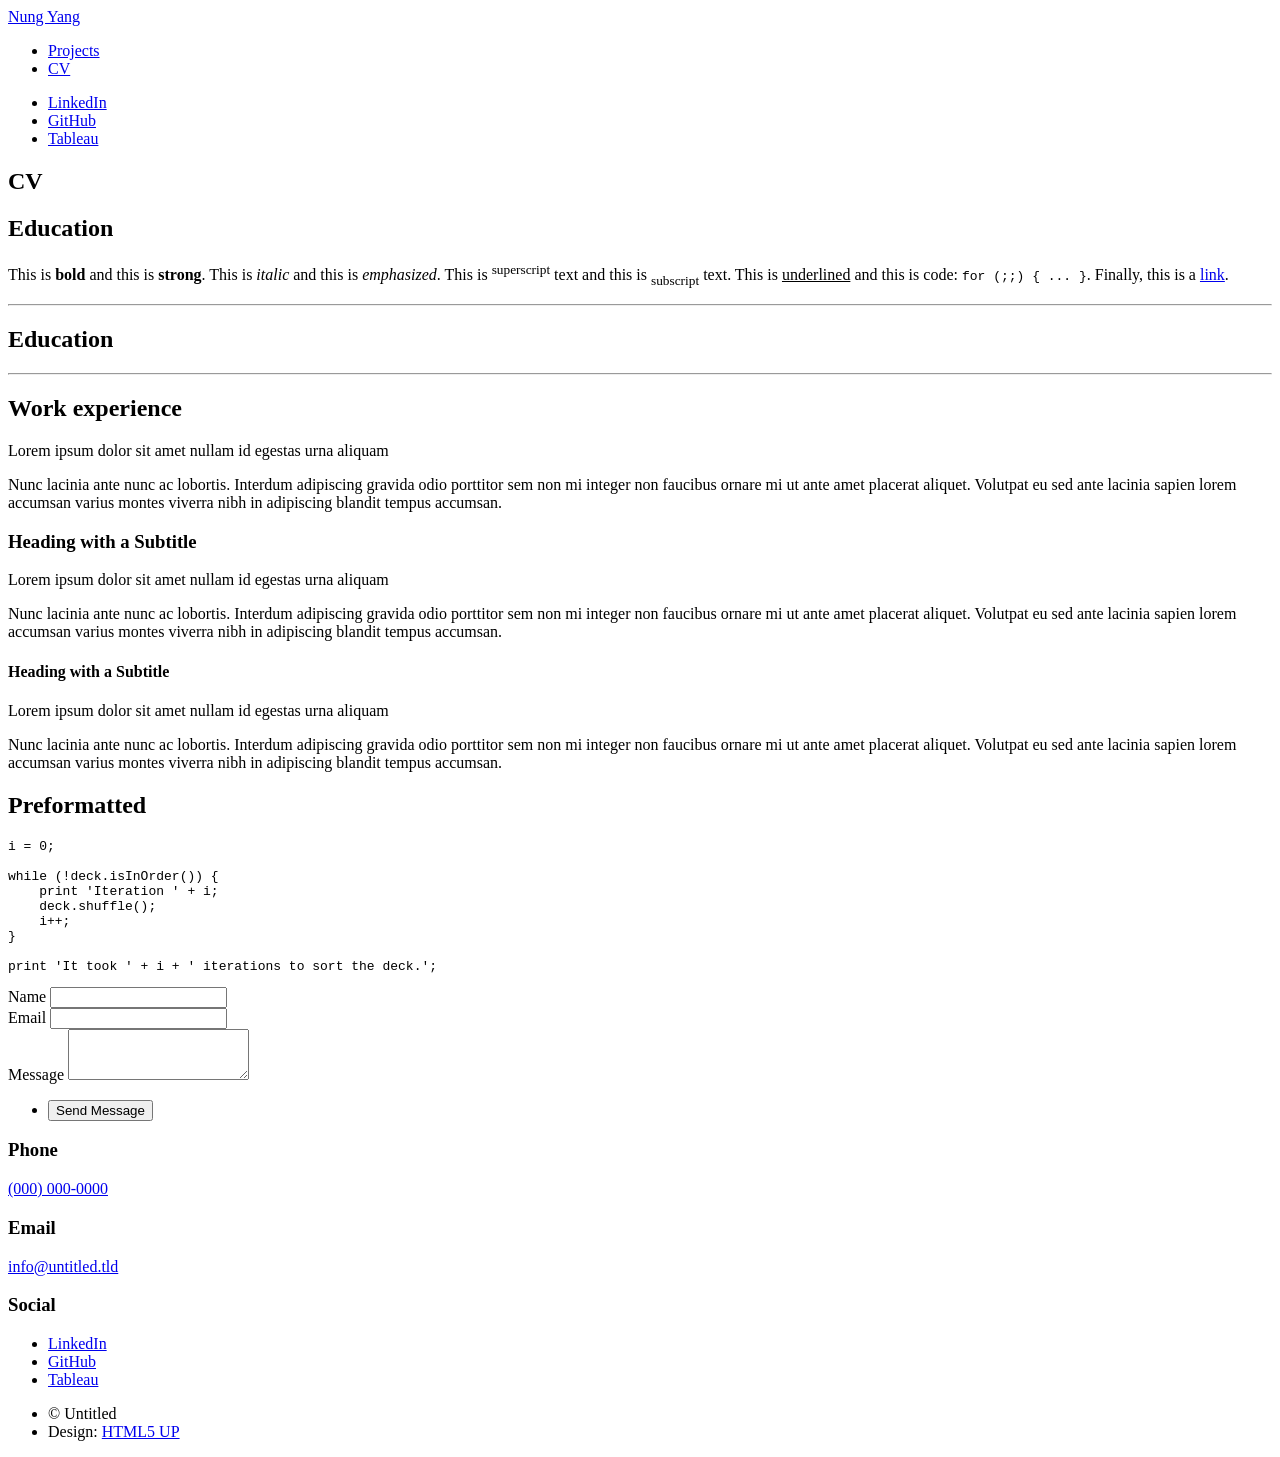
==== commit 7062bc5e: "first commit" ====
--- a/elements.html
+++ b/elements.html
@@ -29,10 +29,9 @@
 							<li class="active"><a href="elements.html">CV</a></li>
 						</ul>
 						<ul class="icons">
-							<li><a href="#" class="icon brands fa-twitter"><span class="label">Twitter</span></a></li>
-							<li><a href="#" class="icon brands fa-facebook-f"><span class="label">Facebook</span></a></li>
-							<li><a href="#" class="icon brands fa-instagram"><span class="label">Instagram</span></a></li>
-							<li><a href="#" class="icon brands fa-github"><span class="label">GitHub</span></a></li>
+							<li><a href="https://www.linkedin.com/in/nung-yang-263aa696/" class="icon brands fa-linkedin"><span class="label">LinkedIn</span></a></li>
+							<li><a href="https://github.com/nungyang" class="icon brands fa-github"><span class="label">GitHub</span></a></li>
+							<li><a href="https://public.tableau.com/app/profile/nung.yang7587/vizzes" class="icon solid alt fa-chart-bar"><span class="label">Tableau</span></a></li>
 						</ul>
 					</nav>
 
@@ -42,25 +41,20 @@
 						<!-- Post -->
 							<section class="post">
 								<header class="major">
-									<h1>Elements<br />
-									Reference</h1>
+									<h1>CV</h1>
 								</header>
 
 								<!-- Text stuff -->
-									<h2>Text</h2>
+									<h2>Education</h2>
 									<p>This is <b>bold</b> and this is <strong>strong</strong>. This is <i>italic</i> and this is <em>emphasized</em>.
 									This is <sup>superscript</sup> text and this is <sub>subscript</sub> text.
 									This is <u>underlined</u> and this is code: <code>for (;;) { ... }</code>.
 									Finally, this is a <a href="#">link</a>.</p>
 									<hr />
-									<h2>Heading Level 2</h2>
-									<h3>Heading Level 3</h3>
-									<h4>Heading Level 4</h4>
-									<h5>Heading Level 5</h5>
-									<h6>Heading Level 6</h6>
+									<h2>Education</h2>
 									<hr />
 									<header>
-										<h2>Heading with a Subtitle</h2>
+										<h2>Work experience</h2>
 										<p>Lorem ipsum dolor sit amet nullam id egestas urna aliquam</p>
 									</header>
 									<p>Nunc lacinia ante nunc ac lobortis. Interdum adipiscing gravida odio porttitor sem non mi integer non faucibus ornare mi ut ante amet placerat aliquet. Volutpat eu sed ante lacinia sapien lorem accumsan varius montes viverra nibh in adipiscing blandit tempus accumsan.</p>
@@ -74,342 +68,6 @@
 										<p>Lorem ipsum dolor sit amet nullam id egestas urna aliquam</p>
 									</header>
 									<p>Nunc lacinia ante nunc ac lobortis. Interdum adipiscing gravida odio porttitor sem non mi integer non faucibus ornare mi ut ante amet placerat aliquet. Volutpat eu sed ante lacinia sapien lorem accumsan varius montes viverra nibh in adipiscing blandit tempus accumsan.</p>
-
-									<hr />
-
-								<!-- Lists -->
-									<h2>Lists</h2>
-									<div class="row">
-										<div class="col-6 col-12-small">
-
-											<h3>Unordered</h3>
-											<ul>
-												<li>Dolor pulvinar etiam.</li>
-												<li>Sagittis lorem eleifend.</li>
-												<li>Felis feugiat dolore viverra.</li>
-												<li>Dolor pulvinar etiam.</li>
-											</ul>
-
-											<h3>Alternate</h3>
-											<ul class="alt">
-												<li>Dolor pulvinar etiam etiam.</li>
-												<li>Sagittis adipiscing eleifend.</li>
-												<li>Felis enim dolore viverra.</li>
-												<li>Dolor pulvinar etiam etiam.</li>
-											</ul>
-
-										</div>
-										<div class="col-6 col-12-small">
-
-											<h3>Ordered</h3>
-											<ol>
-												<li>Dolor pulvinar etiam.</li>
-												<li>Etiam vel felis at viverra.</li>
-												<li>Felis enim feugiat magna.</li>
-												<li>Etiam vel felis nullam.</li>
-												<li>Felis enim et tempus.</li>
-											</ol>
-
-											<h3>Icons</h3>
-											<ul class="icons">
-												<li><a href="#" class="icon brands fa-twitter"><span class="label">Twitter</span></a></li>
-												<li><a href="#" class="icon brands fa-facebook-f"><span class="label">Facebook</span></a></li>
-												<li><a href="#" class="icon brands fa-instagram"><span class="label">Instagram</span></a></li>
-												<li><a href="#" class="icon brands fa-github"><span class="label">Github</span></a></li>
-												<li><a href="#" class="icon brands fa-dribbble"><span class="label">Dribbble</span></a></li>
-											</ul>
-											<ul class="icons alt">
-												<li><a href="#" class="icon brands alt fa-twitter"><span class="label">Twitter</span></a></li>
-												<li><a href="#" class="icon brands alt fa-facebook-f"><span class="label">Facebook</span></a></li>
-												<li><a href="#" class="icon brands alt fa-instagram"><span class="label">Instagram</span></a></li>
-												<li><a href="#" class="icon brands alt fa-github"><span class="label">Github</span></a></li>
-												<li><a href="#" class="icon brands alt fa-dribbble"><span class="label">Dribbble</span></a></li>
-											</ul>
-
-										</div>
-									</div>
-									<h3>Definition</h3>
-									<dl>
-										<dt>Item 1</dt>
-										<dd>
-											<p>Lorem ipsum dolor vestibulum ante ipsum primis in faucibus vestibulum. Blandit adipiscing eu felis iaculis volutpat ac adipiscing accumsan eu faucibus. Integer ac pellentesque praesent.</p>
-										</dd>
-										<dt>Item 2</dt>
-										<dd>
-											<p>Lorem ipsum dolor vestibulum ante ipsum primis in faucibus vestibulum. Blandit adipiscing eu felis iaculis volutpat ac adipiscing accumsan eu faucibus. Integer ac pellentesque praesent.</p>
-										</dd>
-										<dt>Item 3</dt>
-										<dd>
-											<p>Lorem ipsum dolor vestibulum ante ipsum primis in faucibus vestibulum. Blandit adipiscing eu felis iaculis volutpat ac adipiscing accumsan eu faucibus. Integer ac pellentesque praesent.</p>
-										</dd>
-									</dl>
-
-									<h3>Actions</h3>
-									<ul class="actions">
-										<li><a href="#" class="button primary">Primary</a></li>
-										<li><a href="#" class="button">Default</a></li>
-									</ul>
-									<ul class="actions small">
-										<li><a href="#" class="button primary small">Small</a></li>
-										<li><a href="#" class="button small">Small</a></li>
-									</ul>
-									<div class="row">
-										<div class="col-6 col-12-small">
-											<ul class="actions stacked">
-												<li><a href="#" class="button primary">Default</a></li>
-												<li><a href="#" class="button">Default</a></li>
-											</ul>
-										</div>
-										<div class="col-6 col-12-small">
-											<ul class="actions stacked">
-												<li><a href="#" class="button primary small">Small</a></li>
-												<li><a href="#" class="button small">Small</a></li>
-											</ul>
-										</div>
-									</div>
-									<div class="row">
-										<div class="col-6 col-12-small">
-											<ul class="actions stacked">
-												<li><a href="#" class="button primary fit">Default</a></li>
-												<li><a href="#" class="button fit">Default</a></li>
-											</ul>
-										</div>
-										<div class="col-6 col-12-small">
-											<ul class="actions stacked">
-												<li><a href="#" class="button primary small fit">Small</a></li>
-												<li><a href="#" class="button small fit">Small</a></li>
-											</ul>
-										</div>
-									</div>
-
-									<hr />
-
-								<!-- Blockquote -->
-									<h2>Blockquote</h2>
-									<blockquote>Fringilla nisl. Donec accumsan interdum nisi, quis tincidunt felis sagittis eget tempus euismod. Vestibulum ante ipsum primis in faucibus vestibulum. Blandit adipiscing eu felis iaculis volutpat ac adipiscing accumsan faucibus. Vestibulum ante ipsum primis in faucibus vestibulum. Blandit adipiscing eu felis.</blockquote>
-
-									<hr />
-
-								<!-- Table -->
-									<h2>Table</h2>
-
-									<h3>Default</h3>
-									<div class="table-wrapper">
-										<table>
-											<thead>
-												<tr>
-													<th>Name</th>
-													<th>Description</th>
-													<th>Price</th>
-												</tr>
-											</thead>
-											<tbody>
-												<tr>
-													<td>Item 1</td>
-													<td>Ante turpis integer aliquet porttitor.</td>
-													<td>29.99</td>
-												</tr>
-												<tr>
-													<td>Item 2</td>
-													<td>Vis ac commodo adipiscing arcu aliquet.</td>
-													<td>19.99</td>
-												</tr>
-												<tr>
-													<td>Item 3</td>
-													<td> Morbi faucibus arcu accumsan lorem.</td>
-													<td>29.99</td>
-												</tr>
-												<tr>
-													<td>Item 4</td>
-													<td>Vitae integer tempus condimentum.</td>
-													<td>19.99</td>
-												</tr>
-												<tr>
-													<td>Item 5</td>
-													<td>Ante turpis integer aliquet porttitor.</td>
-													<td>29.99</td>
-												</tr>
-											</tbody>
-											<tfoot>
-												<tr>
-													<td colspan="2"></td>
-													<td>100.00</td>
-												</tr>
-											</tfoot>
-										</table>
-									</div>
-
-									<h3>Alternate</h3>
-									<div class="table-wrapper">
-										<table class="alt">
-											<thead>
-												<tr>
-													<th>Name</th>
-													<th>Description</th>
-													<th>Price</th>
-												</tr>
-											</thead>
-											<tbody>
-												<tr>
-													<td>Item 1</td>
-													<td>Ante turpis integer aliquet porttitor.</td>
-													<td>29.99</td>
-												</tr>
-												<tr>
-													<td>Item 2</td>
-													<td>Vis ac commodo adipiscing arcu aliquet.</td>
-													<td>19.99</td>
-												</tr>
-												<tr>
-													<td>Item 3</td>
-													<td> Morbi faucibus arcu accumsan lorem.</td>
-													<td>29.99</td>
-												</tr>
-												<tr>
-													<td>Item 4</td>
-													<td>Vitae integer tempus condimentum.</td>
-													<td>19.99</td>
-												</tr>
-												<tr>
-													<td>Item 5</td>
-													<td>Ante turpis integer aliquet porttitor.</td>
-													<td>29.99</td>
-												</tr>
-											</tbody>
-											<tfoot>
-												<tr>
-													<td colspan="2"></td>
-													<td>100.00</td>
-												</tr>
-											</tfoot>
-										</table>
-									</div>
-
-									<hr />
-
-								<!-- Buttons -->
-									<h2>Buttons</h2>
-									<ul class="actions">
-										<li><a href="#" class="button primary">Primary</a></li>
-										<li><a href="#" class="button">Default</a></li>
-									</ul>
-									<ul class="actions">
-										<li><a href="#" class="button primary large">Large</a></li>
-										<li><a href="#" class="button">Default</a></li>
-										<li><a href="#" class="button small">Small</a></li>
-									</ul>
-									<ul class="actions fit">
-										<li><a href="#" class="button primary fit">Fit</a></li>
-										<li><a href="#" class="button fit">Fit</a></li>
-									</ul>
-									<ul class="actions fit small">
-										<li><a href="#" class="button primary fit small">Fit + Small</a></li>
-										<li><a href="#" class="button fit small">Fit + Small</a></li>
-									</ul>
-									<ul class="actions">
-										<li><a href="#" class="button primary icon solid fa-search">Icon</a></li>
-										<li><a href="#" class="button icon solid fa-download">Icon</a></li>
-									</ul>
-									<ul class="actions">
-										<li><span class="button primary disabled">Primary</span></li>
-										<li><span class="button disabled">Default</span></li>
-									</ul>
-
-									<hr />
-
-								<!-- Form -->
-									<h2>Form</h2>
-
-									<form method="post" action="#">
-										<div class="row gtr-uniform">
-											<div class="col-6 col-12-xsmall">
-												<input type="text" name="demo-name" id="demo-name" value="" placeholder="Name" />
-											</div>
-											<div class="col-6 col-12-xsmall">
-												<input type="email" name="demo-email" id="demo-email" value="" placeholder="Email" />
-											</div>
-											<!-- Break -->
-											<div class="col-12">
-												<select name="demo-category" id="demo-category">
-													<option value="">- Category -</option>
-													<option value="1">Manufacturing</option>
-													<option value="1">Shipping</option>
-													<option value="1">Administration</option>
-													<option value="1">Human Resources</option>
-												</select>
-											</div>
-											<!-- Break -->
-											<div class="col-4 col-12-small">
-												<input type="radio" id="demo-priority-low" name="demo-priority" checked>
-												<label for="demo-priority-low">Low</label>
-											</div>
-											<div class="col-4 col-12-small">
-												<input type="radio" id="demo-priority-normal" name="demo-priority">
-												<label for="demo-priority-normal">Normal</label>
-											</div>
-											<div class="col-4 col-12-small">
-												<input type="radio" id="demo-priority-high" name="demo-priority">
-												<label for="demo-priority-high">High</label>
-											</div>
-											<!-- Break -->
-											<div class="col-6 col-12-small">
-												<input type="checkbox" id="demo-copy" name="demo-copy">
-												<label for="demo-copy">Email me a copy</label>
-											</div>
-											<div class="col-6 col-12-small">
-												<input type="checkbox" id="demo-human" name="demo-human" checked>
-												<label for="demo-human">I am a human</label>
-											</div>
-											<!-- Break -->
-											<div class="col-12">
-												<textarea name="demo-message" id="demo-message" placeholder="Enter your message" rows="6"></textarea>
-											</div>
-											<!-- Break -->
-											<div class="col-12">
-												<ul class="actions">
-													<li><input type="submit" value="Send Message" class="primary" /></li>
-													<li><input type="reset" value="Reset" /></li>
-												</ul>
-											</div>
-										</div>
-									</form>
-
-									<hr />
-
-								<!-- Image -->
-									<h2>Image</h2>
-
-									<h3>Fit</h3>
-									<span class="image fit"><img src="images/pic01.jpg" alt="" /></span>
-									<div class="box alt">
-										<div class="row gtr-50 gtr-uniform">
-											<div class="col-4"><span class="image fit"><img src="images/pic02.jpg" alt="" /></span></div>
-											<div class="col-4"><span class="image fit"><img src="images/pic03.jpg" alt="" /></span></div>
-											<div class="col-4"><span class="image fit"><img src="images/pic04.jpg" alt="" /></span></div>
-											<!-- Break -->
-											<div class="col-4"><span class="image fit"><img src="images/pic04.jpg" alt="" /></span></div>
-											<div class="col-4"><span class="image fit"><img src="images/pic02.jpg" alt="" /></span></div>
-											<div class="col-4"><span class="image fit"><img src="images/pic03.jpg" alt="" /></span></div>
-											<!-- Break -->
-											<div class="col-4"><span class="image fit"><img src="images/pic03.jpg" alt="" /></span></div>
-											<div class="col-4"><span class="image fit"><img src="images/pic04.jpg" alt="" /></span></div>
-											<div class="col-4"><span class="image fit"><img src="images/pic02.jpg" alt="" /></span></div>
-										</div>
-									</div>
-
-									<h3>Left &amp; Right</h3>
-									<p><span class="image left"><img src="images/pic08.jpg" alt="" /></span>Lorem ipsum dolor sit accumsan interdum nisi, quis tincidunt felis sagittis eget. tempus euismod. Vestibulum ante ipsum primis in faucibus vestibulum. Blandit adipiscing eu felis iaculis volutpat ac adipiscing accumsan eu faucibus. Integer ac pellentesque praesent tincidunt felis sagittis eget. tempus euismod. Vestibulum ante ipsum primis sagittis eget. tempus euismod. Vestibulum ante ipsum primis in faucibus vestibulum. Blandit adipiscing eu felis iaculis volutpat ac adipiscing accumsan eu faucibus. Integer ac pellentesque praesent tincidunt felis sagittis eget. tempus euismod. Vestibulum ante ipsum primis in faucibus vestibulum. Blandit adipiscing eu felis iaculis volutpat ac adipiscing accumsan eu faucibus. Integer ac pellentesque praesent. Vestibulum ante ipsum primis in faucibus magna blandit adipiscing eu felis iaculis.</p>
-									<p><span class="image right"><img src="images/pic09.jpg" alt="" /></span>Lorem ipsum dolor sit accumsan interdum nisi, quis tincidunt felis sagittis eget. tempus euismod. Vestibulum ante ipsum primis in faucibus vestibulum. Blandit adipiscing eu felis iaculis volutpat ac adipiscing accumsan eu faucibus. Integer ac pellentesque praesent tincidunt felis sagittis eget. tempus euismod. Vestibulum ante ipsum primis sagittis eget. tempus euismod. Vestibulum ante ipsum primis in faucibus vestibulum. Blandit adipiscing eu felis iaculis volutpat ac adipiscing accumsan eu faucibus. Integer ac pellentesque praesent tincidunt felis sagittis eget. tempus euismod. Vestibulum ante ipsum primis in faucibus vestibulum. Blandit adipiscing eu felis iaculis volutpat ac adipiscing accumsan eu faucibus. Integer ac pellentesque praesent. Vestibulum ante ipsum primis in faucibus magna blandit adipiscing eu felis iaculis.</p>
-
-									<hr />
-
-								<!-- Box -->
-									<h2>Box</h2>
-									<div class="box">
-										<p>Felis sagittis eget tempus primis in faucibus vestibulum. Blandit adipiscing eu felis iaculis volutpat ac adipiscing accumsan eu faucibus. Integer ac pellentesque praesent tincidunt felis sagittis eget. tempus euismod. Magna sed etiam ante ipsum primis in faucibus vestibulum. Blandit adipiscing eu ipsum primis in faucibus vestibulum. Blandit adipiscing eu felis iaculis volutpat ac adipiscing accumsan eu faucibus lorem ipsum dolor sit amet nullam. Integer ac pellentesque praesent tincidunt felis sagittis eget. tempus euismod. Vestibulum ante ipsum primis sagittis eget. tempus euismod. Vestibulum ante ipsum primis in faucibus vestibulum. Blandit adipiscing eu felis iaculis volutpat ac adipiscing accumsan eu faucibus. Integer ac pellentesque praesent tincidunt felis sagittis eget. tempus euismod. Vestibulum ante ipsum primis in faucibus vestibulum. Blandit adipiscing eu felis iaculis volutpat ac adipiscing accumsan eu faucibus. Integer ac pellentesque praesent. Vestibulum ante ipsum primis in faucibus magna blandit adipiscing eu felis iaculis volutpat lorem ipsum dolor.</p>
-									</div>
-
-									<hr />
 
 								<!-- Preformatted Code -->
 									<h2>Preformatted</h2>
@@ -452,11 +110,6 @@
 							</form>
 						</section>
 						<section class="split contact">
-							<section class="alt">
-								<h3>Address</h3>
-								<p>1234 Somewhere Road #87257<br />
-								Nashville, TN 00000-0000</p>
-							</section>
 							<section>
 								<h3>Phone</h3>
 								<p><a href="#">(000) 000-0000</a></p>
@@ -468,10 +121,9 @@
 							<section>
 								<h3>Social</h3>
 								<ul class="icons alt">
-									<li><a href="#" class="icon brands alt fa-twitter"><span class="label">Twitter</span></a></li>
-									<li><a href="#" class="icon brands alt fa-facebook-f"><span class="label">Facebook</span></a></li>
-									<li><a href="#" class="icon brands alt fa-instagram"><span class="label">Instagram</span></a></li>
-									<li><a href="#" class="icon brands alt fa-github"><span class="label">GitHub</span></a></li>
+									<li><a href="https://www.linkedin.com/in/nung-yang-263aa696/" class="icon brands fa-linkedin"><span class="label">LinkedIn</span></a></li>
+									<li><a href="https://github.com/nungyang" class="icon brands fa-github"><span class="label">GitHub</span></a></li>
+									<li><a href="https://public.tableau.com/app/profile/nung.yang7587/vizzes" class="icon solid alt fa-chart-bar"><span class="label">Tableau</span></a></li>
 								</ul>
 							</section>
 						</section>
